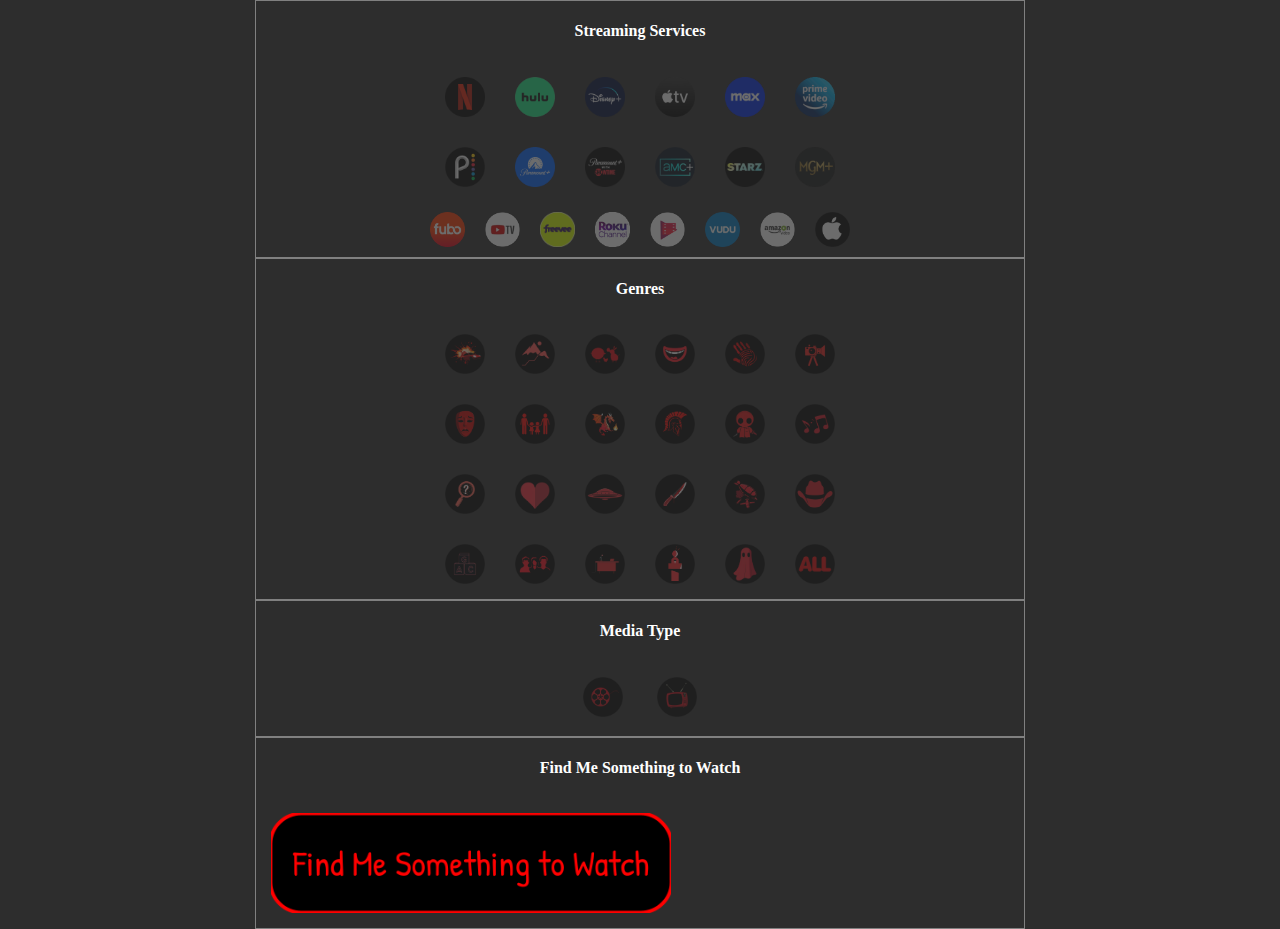
==== movie-picker.html @ 02b359e0 "updated a bunch" ====
<!DOCTYPE html>
<html lang="en">
  <head>
    <meta charset="UTF-8" />
    <meta name="viewport" content="width=device-width, initial-scale=1.0" />
    <title>Find Me Something to Watch</title>
    <link rel="stylesheet" href="./movie-picker.css" />
  </head>
  <body>
    <div id="streaming-services-box">
      <h4>Streaming Services</h4>
      <div id="major-streaming-services">
        <img
          src="./src/streaming-services/netflix.png"
          class="service-icon"
          id="netflix-icon"
          alt="Netflix Icon"
          title="Stream on Netflix"
          data-selected="false"
          data-api-id="203"
        />
        <img
          src="./src/streaming-services/hulu.png"
          class="service-icon"
          id="hulu-icon"
          alt="Hulu Icon"
          title="Stream on Hulu"
          data-selected="false"
          data-api-id="157"
        />
        <img
          src="./src/streaming-services/disney-plus.png"
          class="service-icon"
          id="disney-plus-icon"
          alt="Disney+ Icon"
          title="Stream on Disney+"
          data-selected="false"
          data-api-id="372"
        />
        <img
          src="./src/streaming-services/apple-tv-plus.png"
          class="service-icon"
          id="apple-tv-plus-icon"
          alt="Apple TV+ Icon"
          title="Stream on Apple TV+"
          data-selected="false"
          data-api-id="371"
        />
        <img
          src="./src/streaming-services/hbo-max.png"
          class="service-icon"
          id="hbo-max-icon"
          alt="HBO Max Icon"
          title="Stream on HBO Max"
          data-selected="false"
          data-api-id="387"
        />
        <img
          src="./src/streaming-services/prime-video.png"
          class="service-icon"
          id="prime-video-icon"
          alt="Prime Video Icon"
          title="Stream on Amazon Prime Video"
          data-selected="false"
          data-api-id="26"
        />
      </div>
      <div id="more-streaming-services">
        <img
          src="./src/streaming-services/peacock.png"
          class="service-icon"
          id="peacock-icon"
          alt="Peacock Icon"
          title="Stream on Peacock"
          data-selected="false"
          data-api-id="389"
        />
        <img
          src="./src/streaming-services/paramount-plus.png"
          class="service-icon"
          id="paramount-plus-icon"
          alt="Paramount+ Icon"
          title="Stream on Paramount+"
          data-selected="false"
          data-api-id="444"
        />
        <img
          src="./src/streaming-services/paramount-plus-with-showtime.png"
          class="service-icon"
          id="paramount-plus-with-showtime-icon"
          alt="Paramount+ with Showtime Icon"
          title="Stream on Paramount+ with Showtime"
          data-selected="false"
          data-api-id="455"
        />
        <img
          src="./src/streaming-services/amc-plus.png"
          class="service-icon"
          id="amc-plus-icon"
          alt="AMC+ Icon"
          title="Stream on AMC+"
          data-selected="false"
          data-api-id="378"
        />
        <img
          src="./src/streaming-services/starz.png"
          class="service-icon"
          id="starz-icon"
          alt="Starz Icon"
          title="Stream on Starz"
          data-selected="false"
          data-api-id="232"
        />
        <img
          src="./src/streaming-services/mgm-plus.png"
          class="service-icon"
          id="mgm-plus-icon"
          alt="MGM+ Icon"
          title="Stream on MGM+"
          data-selected="false"
          data-api-id="108"
        />
      </div>
      <div id="tv-and-rental-services">
        <img
          src="./src/streaming-services/fubo-tv.png"
          class="service-icon"
          id="fubo-tv-icon"
          alt="Fubo TV Icon"
          title="Stream on Fubu TV"
          data-selected="false"
          data-api-id="373"
        />
        <img
          src="./src/streaming-services/youtube-tv.png"
          class="service-icon"
          id="youtube-tv-icon"
          alt="YouTube TV Icon"
          title="Stream on Youtube TV"
          data-selected="false"
          data-api-id="344"
        />
        <img
          src="./src/streaming-services/amazon-freevee.png"
          class="service-icon"
          id="amazon-freevee-icon"
          alt="Amazon Freevee Icon"
          title="Stream on Amazon Freevee"
          data-selected="false"
          data-api-id="365"
        />
        <img
          src="./src/streaming-services/roku-channel.png"
          class="service-icon"
          id="roku-icon"
          alt="Roku Channel Icon"
          title="Stream on Roku Channel"
          data-selected="false"
          data-api-id="452"
        />
        <img
          src="./src/streaming-services/google-play.png"
          class="service-icon"
          id="google-play-icon"
          alt="Google Play Icon"
          title="Rent/Buy on Google Play Movies & TV"
          data-selected="false"
          data-api-id="140"
        />
        <img
          src="./src/streaming-services/vudu.png"
          class="service-icon"
          id="vudu-icon"
          alt="Vudu Icon"
          title="Rent/Buy on Vudu"
          data-selected="false"
          data-api-id="307"
        />
        <img
          src="./src/streaming-services/amazon-video.png"
          class="service-icon"
          id="amazon-video-icon"
          alt="Amazon Video Icon"
          title="Rent/Buy on Amazon Video"
          data-selected="false"
          data-api-id="24"
        />
        <img
          src="./src/streaming-services/apple.png"
          class="service-icon"
          id="apple-icon"
          alt="Apple Icon"
          title="Rent/Buy on Apple"
          data-selected="false"
          data-api-id="349"
        />
      </div>
    </div>
    <div id="genres-box">
      <h4>Genres</h4>
      <div class="genre-row">
        <img
          src="./src/genres/action.png"
          class="genre-icon"
          id="action-icon"
          alt="Action Icon"
          title="Action"
          data-selected="false"
          data-api-id="1"
        />
        <img
          src="./src/genres/adventure.png"
          class="genre-icon"
          id="adventure-icon"
          alt="Adventure Icon"
          title="Adventure"
          data-selected="false"
          data-api-id="2"
        />
        <img
          src="./src/genres/animation.png"
          class="genre-icon"
          id="animation-icon"
          alt="Animation Icon"
          title="Animation"
          data-selected="false"
          data-api-id="3"
        />
        <img
          src="./src/genres/comedy.png"
          class="genre-icon"
          id="comedy-icon"
          alt="Comedy Icon"
          title="Comedy"
          data-selected="false"
          data-api-id="4"
        />
        <img
          src="./src/genres/crime.png"
          class="genre-icon"
          id="crime-icon"
          alt="Crime Icon"
          title="Crime"
          data-selected="false"
          data-api-id="5"
        />
        <img
          src="./src/genres/documentary.png"
          class="genre-icon"
          id="documentary-icon"
          alt="Documentary Icon"
          title="Documentary"
          data-selected="false"
          data-api-id="6"
        />
      </div>
      <div class="genre-row">
        <img
          src="./src/genres/drama.png"
          class="genre-icon"
          id="drama-icon"
          alt="Drama Icon"
          title="Drama"
          data-selected="false"
          data-api-id="7"
        />
        <img
          src="./src/genres/family.png"
          class="genre-icon"
          id="family-icon"
          alt="Family Icon"
          title="Family"
          data-selected="false"
          data-api-id="8"
        />
        <img
          src="./src/genres/fantasy.png"
          class="genre-icon"
          id="fantasy-icon"
          alt="Fantasy Icon"
          title="Fantasy"
          data-selected="false"
          data-api-id="9"
        />
        <img
          src="./src/genres/history.png"
          class="genre-icon"
          id="history-icon"
          alt="History Icon"
          title="History"
          data-selected="false"
          data-api-id="10"
        />
        <img
          src="./src/genres/horror.png"
          class="genre-icon"
          id="horror-icon"
          alt="Horror Icon"
          title="Horror"
          data-selected="false"
          data-api-id="11"
        />
        <img
          src="./src/genres/music.png"
          class="genre-icon"
          id="music-icon"
          alt="Music Icon"
          title="Music"
          data-selected="false"
          data-api-id="12"
        />
      </div>
      <div class="genre-row">
        <img
          src="./src/genres/mystery.png"
          class="genre-icon"
          id="mystery-icon"
          alt="Mystery Icon"
          title="Mystery"
          data-selected="false"
          data-api-id="13"
        />
        <img
          src="./src/genres/romance.png"
          class="genre-icon"
          id="romance-icon"
          alt="Romance Icon"
          title="Romance"
          data-selected="false"
          data-api-id="14"
        />
        <img
          src="./src/genres/science-fiction.png"
          class="genre-icon"
          id="science-fiction-icon"
          alt="Science Fiction Icon"
          title="Science Fiction"
          data-selected="false"
          data-api-id="15"
        />
        <img
          src="./src/genres/thriller.png"
          class="genre-icon"
          id="thriller-icon"
          alt="Thriller Icon"
          title="Thriller"
          data-selected="false"
          data-api-id="17"
        />
        <img
          src="./src/genres/war.png"
          class="genre-icon"
          id="war-icon"
          alt="War Icon"
          title="War"
          data-selected="false"
          data-api-id="18"
        />
        <img
          src="./src/genres/western.png"
          class="genre-icon"
          id="western-icon"
          alt="Western Icon"
          title="Western"
          data-selected="false"
          data-api-id="19"
        />
      </div>
      <div class="genre-row">
        <img
          src="./src/genres/kids.png"
          class="genre-icon"
          id="kids-icon"
          alt="Kids Icon"
          title="Kids"
          data-selected="false"
          data-api-id="21"
        />
        <img
          src="./src/genres/reality.png"
          class="genre-icon"
          id="reality-icon"
          alt="Reality Icon"
          title="Reality"
          data-selected="false"
          data-api-id="23"
        />
        <img
          src="./src/genres/talk.png"
          class="genre-icon"
          id="talk-icon"
          alt="Talk Icon"
          title="Talk"
          data-selected="false"
          data-api-id="26"
        />
        <img
          src="./src/genres/game-show.png"
          class="genre-icon"
          id="game-show-icon"
          alt="Game Show Icon"
          title="Game Show"
          data-selected="false"
          data-api-id="27"
        />
        <img
          src="./src/genres/supernatural.png"
          class="genre-icon"
          id="supernatural-icon"
          alt="Supernatural Icon"
          title="Supernatural"
          data-selected="false"
          data-api-id="37"
        />
        <img
          src="./src/genres/all-genres.png"
          class="genre-icon"
          id="all-genres-icon"
          alt="All Genres Icon"
          title="All Genres"
          data-selected="false"
        />
      </div>
    </div>
    <div id="media-type-box">
      <h4>Media Type</h4>
      <div id="media-type-row">
        <img
          src="./src/genres/movie.png"
          class="media-type-icon"
          id="movie-icon"
          alt="Movie Icon"
          title="Movie"
          data-selected="false"
          data-api-id="movie,tv_special,short_film"
        />
        <img
          src="./src/genres/tv-show.png"
          class="media-type-icon"
          id="tv-show-icon"
          alt="TV Show Icon"
          title="TV Show"
          data-selected="false"
          data-api-id="tv_series,tv_miniseries"
        />
      </div>
    </div>
    <div id="find-movie-button-box">
      <h4>Find Me Something to Watch</h4>
      <img id="find-movie-button" src="./src/buttons/find-button.png"></img>
    <script src="./movie-picker.js"></script>
  </body>
</html>
---- movie-picker.css ----
body {
  background-color: #2d2d2d;
  margin: 0;
  padding: 0;
  color: white;
}

#streaming-services-box {
  display: flex;
  flex-direction: column;
  text-align: center;
  border: 1px solid grey;
  width: 60%;
  margin: auto;
}

#streaming-services-box img {
  width: 40px;
  height: 40px;
  margin: 15px;
  opacity: 0.3;
  transition: opacity 0.3s;
}

#streaming-services-box img.selected {
  opacity: 1;
}

#major-streaming-services {
  display: flex;
  justify-content: center;
}

#more-streaming-services {
  display: flex;
  justify-content: center;
}

#tv-and-rental-services {
  display: flex;
  justify-content: center;
}

#tv-and-rental-services img {
  width: 35px;
  height: 35px;
  margin: 10px;
}

#genres-box {
  display: flex;
  flex-direction: column;
  text-align: center;
  border: 1px solid grey;
  width: 60%;
  margin: auto;
}

#genres-box img {
  width: 40px;
  height: 40px;
  margin: 15px;
  opacity: 0.3;
  transition: opacity 0.3s;
}

#genres-box img.selected {
  opacity: 1;
}

.genre-row {
  display: flex;
  justify-content: center;
}

#media-type-box {
  display: flex;
  flex-direction: column;
  text-align: center;
  border: 1px solid grey;
  width: 60%;
  margin: auto;
}

#media-type-box img {
  width: 40px;
  height: 40px;
  margin: 15px;
  opacity: 0.3;
  transition: opacity 0.3s;
}

#media-type-box img.selected {
  opacity: 1;
}

#find-movie-button-box {
  display: flex;
  flex-direction: column;
  text-align: center;
  border: 1px solid grey;
  width: 60%;
  margin: auto;
}

#find-movie-button-box img {
  width: 400px;
  margin: 15px;
}

#find-movie-button {
  margin: auto;
}
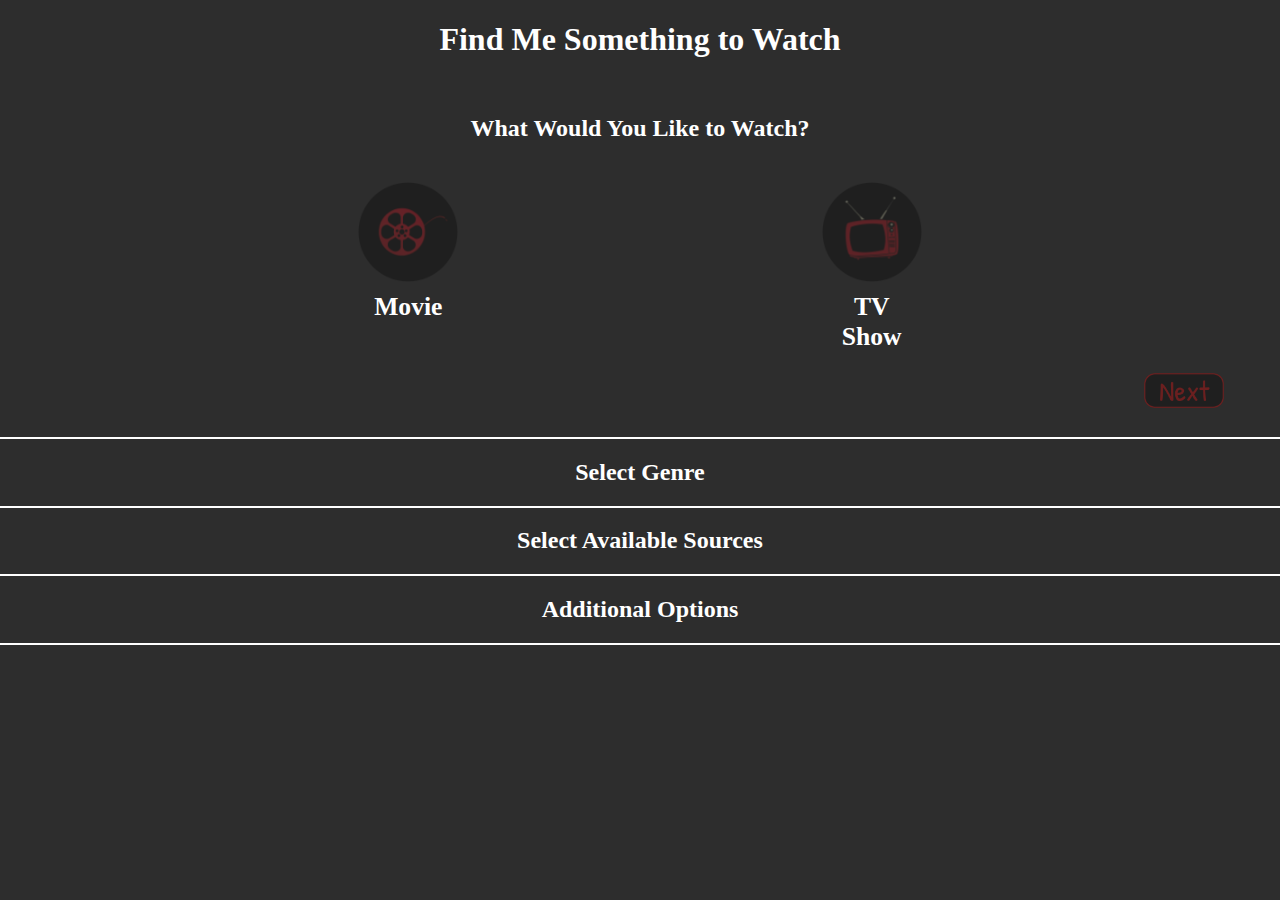
==== commit 60900b92: "Updated UI for Random search page. Almost all bugs worked out of logic so far (one remaining in my n" ====
--- a/movie-picker.html
+++ b/movie-picker.html
@@ -7,447 +7,835 @@
     <link rel="stylesheet" href="./movie-picker.css" />
   </head>
   <body>
-    <div id="streaming-services-box">
-      <h4>Streaming Services</h4>
-      <div id="major-streaming-services">
-        <img
-          src="./src/streaming-services/netflix.png"
-          class="service-icon"
-          id="netflix-icon"
-          alt="Netflix Icon"
-          title="Stream on Netflix"
-          data-selected="false"
-          data-api-id="203"
-        />
-        <img
-          src="./src/streaming-services/hulu.png"
-          class="service-icon"
-          id="hulu-icon"
-          alt="Hulu Icon"
-          title="Stream on Hulu"
-          data-selected="false"
-          data-api-id="157"
-        />
-        <img
-          src="./src/streaming-services/disney-plus.png"
-          class="service-icon"
-          id="disney-plus-icon"
-          alt="Disney+ Icon"
-          title="Stream on Disney+"
-          data-selected="false"
-          data-api-id="372"
-        />
-        <img
-          src="./src/streaming-services/apple-tv-plus.png"
-          class="service-icon"
-          id="apple-tv-plus-icon"
-          alt="Apple TV+ Icon"
-          title="Stream on Apple TV+"
-          data-selected="false"
-          data-api-id="371"
-        />
-        <img
-          src="./src/streaming-services/hbo-max.png"
-          class="service-icon"
-          id="hbo-max-icon"
-          alt="HBO Max Icon"
-          title="Stream on HBO Max"
-          data-selected="false"
-          data-api-id="387"
-        />
-        <img
-          src="./src/streaming-services/prime-video.png"
-          class="service-icon"
-          id="prime-video-icon"
-          alt="Prime Video Icon"
-          title="Stream on Amazon Prime Video"
-          data-selected="false"
-          data-api-id="26"
-        />
-      </div>
-      <div id="more-streaming-services">
-        <img
-          src="./src/streaming-services/peacock.png"
-          class="service-icon"
-          id="peacock-icon"
-          alt="Peacock Icon"
-          title="Stream on Peacock"
-          data-selected="false"
-          data-api-id="389"
-        />
-        <img
-          src="./src/streaming-services/paramount-plus.png"
-          class="service-icon"
-          id="paramount-plus-icon"
-          alt="Paramount+ Icon"
-          title="Stream on Paramount+"
-          data-selected="false"
-          data-api-id="444"
-        />
-        <img
-          src="./src/streaming-services/paramount-plus-with-showtime.png"
-          class="service-icon"
-          id="paramount-plus-with-showtime-icon"
-          alt="Paramount+ with Showtime Icon"
-          title="Stream on Paramount+ with Showtime"
-          data-selected="false"
-          data-api-id="455"
-        />
-        <img
-          src="./src/streaming-services/amc-plus.png"
-          class="service-icon"
-          id="amc-plus-icon"
-          alt="AMC+ Icon"
-          title="Stream on AMC+"
-          data-selected="false"
-          data-api-id="378"
-        />
-        <img
-          src="./src/streaming-services/starz.png"
-          class="service-icon"
-          id="starz-icon"
-          alt="Starz Icon"
-          title="Stream on Starz"
-          data-selected="false"
-          data-api-id="232"
-        />
-        <img
-          src="./src/streaming-services/mgm-plus.png"
-          class="service-icon"
-          id="mgm-plus-icon"
-          alt="MGM+ Icon"
-          title="Stream on MGM+"
-          data-selected="false"
-          data-api-id="108"
-        />
-      </div>
-      <div id="tv-and-rental-services">
-        <img
-          src="./src/streaming-services/fubo-tv.png"
-          class="service-icon"
-          id="fubo-tv-icon"
-          alt="Fubo TV Icon"
-          title="Stream on Fubu TV"
-          data-selected="false"
-          data-api-id="373"
-        />
-        <img
-          src="./src/streaming-services/youtube-tv.png"
-          class="service-icon"
-          id="youtube-tv-icon"
-          alt="YouTube TV Icon"
-          title="Stream on Youtube TV"
-          data-selected="false"
-          data-api-id="344"
-        />
-        <img
-          src="./src/streaming-services/amazon-freevee.png"
-          class="service-icon"
-          id="amazon-freevee-icon"
-          alt="Amazon Freevee Icon"
-          title="Stream on Amazon Freevee"
-          data-selected="false"
-          data-api-id="365"
-        />
-        <img
-          src="./src/streaming-services/roku-channel.png"
-          class="service-icon"
-          id="roku-icon"
-          alt="Roku Channel Icon"
-          title="Stream on Roku Channel"
-          data-selected="false"
-          data-api-id="452"
-        />
-        <img
-          src="./src/streaming-services/google-play.png"
-          class="service-icon"
-          id="google-play-icon"
-          alt="Google Play Icon"
-          title="Rent/Buy on Google Play Movies & TV"
-          data-selected="false"
-          data-api-id="140"
-        />
-        <img
-          src="./src/streaming-services/vudu.png"
-          class="service-icon"
-          id="vudu-icon"
-          alt="Vudu Icon"
-          title="Rent/Buy on Vudu"
-          data-selected="false"
-          data-api-id="307"
-        />
-        <img
-          src="./src/streaming-services/amazon-video.png"
-          class="service-icon"
-          id="amazon-video-icon"
-          alt="Amazon Video Icon"
-          title="Rent/Buy on Amazon Video"
-          data-selected="false"
-          data-api-id="24"
-        />
-        <img
-          src="./src/streaming-services/apple.png"
-          class="service-icon"
-          id="apple-icon"
-          alt="Apple Icon"
-          title="Rent/Buy on Apple"
-          data-selected="false"
-          data-api-id="349"
-        />
+    <h1>Find Me Something to Watch</h1>
+    <div id="media-type-container">
+      <h2>What Would You Like to Watch?</h2>
+      <div id="media-type-icons">
+        <div class="media-type-row">
+          <div class="icon-container">
+            <img
+              src="./src/genres/movie.png"
+              class="media-type-icon"
+              id="movie-icon"
+              alt="Movie Icon"
+              title="Movie"
+              data-selected="false"
+              data-api-id="movie,tv_special,short_film"
+            />
+            <h4>Movie</h4>
+          </div>
+          <div class="icon-container">
+            <img
+              src="./src/genres/tv-show.png"
+              class="media-type-icon"
+              id="tv-show-icon"
+              alt="TV Show Icon"
+              title="TV Show"
+              data-selected="false"
+              data-api-id="tv_series,tv_miniseries"
+            />
+            <h4>TV Show</h4>
+          </div>
+        </div>
+      </div>
+      <div id="type-button-container">
+        <button id="type-next-button" disabled>
+          <img
+            id="type-next-button-image"
+            src="./src/buttons/next-button.png"
+          />
+        </button>
       </div>
     </div>
-    <div id="genres-box">
-      <h4>Genres</h4>
-      <div class="genre-row">
-        <img
-          src="./src/genres/action.png"
-          class="genre-icon"
-          id="action-icon"
-          alt="Action Icon"
-          title="Action"
-          data-selected="false"
-          data-api-id="1"
-        />
-        <img
-          src="./src/genres/adventure.png"
-          class="genre-icon"
-          id="adventure-icon"
-          alt="Adventure Icon"
-          title="Adventure"
-          data-selected="false"
-          data-api-id="2"
-        />
-        <img
-          src="./src/genres/animation.png"
-          class="genre-icon"
-          id="animation-icon"
-          alt="Animation Icon"
-          title="Animation"
-          data-selected="false"
-          data-api-id="3"
-        />
-        <img
-          src="./src/genres/comedy.png"
-          class="genre-icon"
-          id="comedy-icon"
-          alt="Comedy Icon"
-          title="Comedy"
-          data-selected="false"
-          data-api-id="4"
-        />
-        <img
-          src="./src/genres/crime.png"
-          class="genre-icon"
-          id="crime-icon"
-          alt="Crime Icon"
-          title="Crime"
-          data-selected="false"
-          data-api-id="5"
-        />
-        <img
-          src="./src/genres/documentary.png"
-          class="genre-icon"
-          id="documentary-icon"
-          alt="Documentary Icon"
-          title="Documentary"
-          data-selected="false"
-          data-api-id="6"
-        />
-      </div>
-      <div class="genre-row">
-        <img
-          src="./src/genres/drama.png"
-          class="genre-icon"
-          id="drama-icon"
-          alt="Drama Icon"
-          title="Drama"
-          data-selected="false"
-          data-api-id="7"
-        />
-        <img
-          src="./src/genres/family.png"
-          class="genre-icon"
-          id="family-icon"
-          alt="Family Icon"
-          title="Family"
-          data-selected="false"
-          data-api-id="8"
-        />
-        <img
-          src="./src/genres/fantasy.png"
-          class="genre-icon"
-          id="fantasy-icon"
-          alt="Fantasy Icon"
-          title="Fantasy"
-          data-selected="false"
-          data-api-id="9"
-        />
-        <img
-          src="./src/genres/history.png"
-          class="genre-icon"
-          id="history-icon"
-          alt="History Icon"
-          title="History"
-          data-selected="false"
-          data-api-id="10"
-        />
-        <img
-          src="./src/genres/horror.png"
-          class="genre-icon"
-          id="horror-icon"
-          alt="Horror Icon"
-          title="Horror"
-          data-selected="false"
-          data-api-id="11"
-        />
-        <img
-          src="./src/genres/music.png"
-          class="genre-icon"
-          id="music-icon"
-          alt="Music Icon"
-          title="Music"
-          data-selected="false"
-          data-api-id="12"
-        />
-      </div>
-      <div class="genre-row">
-        <img
-          src="./src/genres/mystery.png"
-          class="genre-icon"
-          id="mystery-icon"
-          alt="Mystery Icon"
-          title="Mystery"
-          data-selected="false"
-          data-api-id="13"
-        />
-        <img
-          src="./src/genres/romance.png"
-          class="genre-icon"
-          id="romance-icon"
-          alt="Romance Icon"
-          title="Romance"
-          data-selected="false"
-          data-api-id="14"
-        />
-        <img
-          src="./src/genres/science-fiction.png"
-          class="genre-icon"
-          id="science-fiction-icon"
-          alt="Science Fiction Icon"
-          title="Science Fiction"
-          data-selected="false"
-          data-api-id="15"
-        />
-        <img
-          src="./src/genres/thriller.png"
-          class="genre-icon"
-          id="thriller-icon"
-          alt="Thriller Icon"
-          title="Thriller"
-          data-selected="false"
-          data-api-id="17"
-        />
-        <img
-          src="./src/genres/war.png"
-          class="genre-icon"
-          id="war-icon"
-          alt="War Icon"
-          title="War"
-          data-selected="false"
-          data-api-id="18"
-        />
-        <img
-          src="./src/genres/western.png"
-          class="genre-icon"
-          id="western-icon"
-          alt="Western Icon"
-          title="Western"
-          data-selected="false"
-          data-api-id="19"
-        />
-      </div>
-      <div class="genre-row">
-        <img
-          src="./src/genres/kids.png"
-          class="genre-icon"
-          id="kids-icon"
-          alt="Kids Icon"
-          title="Kids"
-          data-selected="false"
-          data-api-id="21"
-        />
-        <img
-          src="./src/genres/reality.png"
-          class="genre-icon"
-          id="reality-icon"
-          alt="Reality Icon"
-          title="Reality"
-          data-selected="false"
-          data-api-id="23"
-        />
-        <img
-          src="./src/genres/talk.png"
-          class="genre-icon"
-          id="talk-icon"
-          alt="Talk Icon"
-          title="Talk"
-          data-selected="false"
-          data-api-id="26"
-        />
-        <img
-          src="./src/genres/game-show.png"
-          class="genre-icon"
-          id="game-show-icon"
-          alt="Game Show Icon"
-          title="Game Show"
-          data-selected="false"
-          data-api-id="27"
-        />
-        <img
-          src="./src/genres/supernatural.png"
-          class="genre-icon"
-          id="supernatural-icon"
-          alt="Supernatural Icon"
-          title="Supernatural"
-          data-selected="false"
-          data-api-id="37"
-        />
-        <img
-          src="./src/genres/all-genres.png"
-          class="genre-icon"
-          id="all-genres-icon"
-          alt="All Genres Icon"
-          title="All Genres"
-          data-selected="false"
-        />
-      </div>
+    <div id="genre-preview">
+      <h2>Select Genre</h2>
     </div>
-    <div id="media-type-box">
-      <h4>Media Type</h4>
-      <div id="media-type-row">
-        <img
-          src="./src/genres/movie.png"
-          class="media-type-icon"
-          id="movie-icon"
-          alt="Movie Icon"
-          title="Movie"
-          data-selected="false"
-          data-api-id="movie,tv_special,short_film"
-        />
-        <img
-          src="./src/genres/tv-show.png"
-          class="media-type-icon"
-          id="tv-show-icon"
-          alt="TV Show Icon"
-          title="TV Show"
-          data-selected="false"
-          data-api-id="tv_series,tv_miniseries"
-        />
+    <div id="genre-container">
+      <h2>Select Your Genres</h2>
+      <div id="genre-icons">
+        <div class="genre-row">
+          <div class="icon-container">
+            <img
+              src="./src/genres/action.png"
+              class="genre-icon"
+              id="action-icon"
+              alt="Action Icon"
+              title="Action"
+              data-selected="false"
+              data-api-id="1"
+            />
+            <h4>Action</h4>
+          </div>
+          <div class="icon-container">
+            <img
+              src="./src/genres/adventure.png"
+              class="genre-icon"
+              id="adventure-icon"
+              alt="Adventure Icon"
+              title="Adventure"
+              data-selected="false"
+              data-api-id="2"
+            />
+            <h4>Adventure</h4>
+          </div>
+          <div class="icon-container">
+            <img
+              src="./src/genres/animation.png"
+              class="genre-icon"
+              id="animation-icon"
+              alt="Animation Icon"
+              title="Animation"
+              data-selected="false"
+              data-api-id="3"
+            />
+            <h4>Animation</h4>
+          </div>
+          <div class="icon-container">
+            <img
+              src="./src/genres/comedy.png"
+              class="genre-icon"
+              id="comedy-icon"
+              alt="Comedy Icon"
+              title="Comedy"
+              data-selected="false"
+              data-api-id="4"
+            />
+            <h4>Comedy</h4>
+          </div>
+          <div class="icon-container">
+            <img
+              src="./src/genres/crime.png"
+              class="genre-icon"
+              id="crime-icon"
+              alt="Crime Icon"
+              title="Crime"
+              data-selected="false"
+              data-api-id="5"
+            />
+            <h4>Crime</h4>
+          </div>
+          <div class="icon-container">
+            <img
+              src="./src/genres/documentary.png"
+              class="genre-icon"
+              id="documentary-icon"
+              alt="Documentary Icon"
+              title="Documentary"
+              data-selected="false"
+              data-api-id="6"
+            />
+            <h4>Documentary</h4>
+          </div>
+        </div>
+        <div class="genre-row">
+          <div class="icon-container">
+            <img
+              src="./src/genres/drama.png"
+              class="genre-icon"
+              id="drama-icon"
+              alt="Drama Icon"
+              title="Drama"
+              data-selected="false"
+              data-api-id="7"
+            />
+            <h4>Drama</h4>
+          </div>
+          <div class="icon-container">
+            <img
+              src="./src/genres/family.png"
+              class="genre-icon"
+              id="family-icon"
+              alt="Family Icon"
+              title="Family"
+              data-selected="false"
+              data-api-id="8"
+            />
+            <h4>Family</h4>
+          </div>
+          <div class="icon-container">
+            <img
+              src="./src/genres/fantasy.png"
+              class="genre-icon"
+              id="fantasy-icon"
+              alt="Fantasy Icon"
+              title="Fantasy"
+              data-selected="false"
+              data-api-id="9"
+            />
+            <h4>Fantasy</h4>
+          </div>
+          <div class="icon-container">
+            <img
+              src="./src/genres/history.png"
+              class="genre-icon"
+              id="history-icon"
+              alt="History Icon"
+              title="History"
+              data-selected="false"
+              data-api-id="10"
+            />
+            <h4>History</h4>
+          </div>
+          <div class="icon-container">
+            <img
+              src="./src/genres/horror.png"
+              class="genre-icon"
+              id="horror-icon"
+              alt="Horror Icon"
+              title="Horror"
+              data-selected="false"
+              data-api-id="11"
+            />
+            <h4>Horror</h4>
+          </div>
+          <div class="icon-container">
+            <img
+              src="./src/genres/music.png"
+              class="genre-icon"
+              id="music-icon"
+              alt="Music Icon"
+              title="Music"
+              data-selected="false"
+              data-api-id="12"
+            />
+            <h4>Music</h4>
+          </div>
+        </div>
+        <div class="genre-row">
+          <div class="icon-container">
+            <img
+              src="./src/genres/mystery.png"
+              class="genre-icon"
+              id="mystery-icon"
+              alt="Mystery Icon"
+              title="Mystery"
+              data-selected="false"
+              data-api-id="13"
+            />
+            <h4>Mystery</h4>
+          </div>
+          <div class="icon-container">
+            <img
+              src="./src/genres/romance.png"
+              class="genre-icon"
+              id="romance-icon"
+              alt="Romance Icon"
+              title="Romance"
+              data-selected="false"
+              data-api-id="14"
+            />
+            <h4>Romance</h4>
+          </div>
+          <div class="icon-container">
+            <img
+              src="./src/genres/science-fiction.png"
+              class="genre-icon"
+              id="science-fiction-icon"
+              alt="Science Fiction Icon"
+              title="Science Fiction"
+              data-selected="false"
+              data-api-id="15"
+            />
+            <h4>Science Fiction</h4>
+          </div>
+          <div class="icon-container">
+            <img
+              src="./src/genres/thriller.png"
+              class="genre-icon"
+              id="thriller-icon"
+              alt="Thriller Icon"
+              title="Thriller"
+              data-selected="false"
+              data-api-id="17"
+            />
+            <h4>Thriller</h4>
+          </div>
+          <div class="icon-container">
+            <img
+              src="./src/genres/war.png"
+              class="genre-icon"
+              id="war-icon"
+              alt="War Icon"
+              title="War"
+              data-selected="false"
+              data-api-id="18"
+            />
+            <h4>War</h4>
+          </div>
+          <div class="icon-container">
+            <img
+              src="./src/genres/western.png"
+              class="genre-icon"
+              id="western-icon"
+              alt="Western Icon"
+              title="Western"
+              data-selected="false"
+              data-api-id="19"
+            />
+            <h4>Western</h4>
+          </div>
+        </div>
+        <div class="genre-row">
+          <div class="icon-container">
+            <img
+              src="./src/genres/kids.png"
+              class="genre-icon"
+              id="kids-icon"
+              alt="Kids Icon"
+              title="Kids"
+              data-selected="false"
+              data-api-id="21"
+            />
+            <h4>Kids</h4>
+          </div>
+          <div class="icon-container">
+            <img
+              src="./src/genres/reality.png"
+              class="genre-icon"
+              id="reality-icon"
+              alt="Reality Icon"
+              title="Reality"
+              data-selected="false"
+              data-api-id="23"
+            />
+            <h4>Reality</h4>
+          </div>
+          <div class="icon-container">
+            <img
+              src="./src/genres/talk.png"
+              class="genre-icon"
+              id="talk-icon"
+              alt="Talk Icon"
+              title="Talk"
+              data-selected="false"
+              data-api-id="26"
+            />
+            <h4>Talk</h4>
+          </div>
+          <div class="icon-container">
+            <img
+              src="./src/genres/game-show.png"
+              class="genre-icon"
+              id="game-show-icon"
+              alt="Game Show Icon"
+              title="Game Show"
+              data-selected="false"
+              data-api-id="27"
+            />
+            <h4>Game Show</h4>
+          </div>
+          <div class="icon-container">
+            <img
+              src="./src/genres/supernatural.png"
+              class="genre-icon"
+              id="supernatural-icon"
+              alt="Supernatural Icon"
+              title="Supernatural"
+              data-selected="false"
+              data-api-id="37"
+            />
+            <h4>Supernatural</h4>
+          </div>
+          <div class="icon-container">
+            <img
+              src="./src/genres/all-genres.png"
+              class="genre-icon"
+              id="all-genres-icon"
+              alt="All Genres Icon"
+              title="All Genres"
+              data-selected="true"
+              data-api-id="all"
+            />
+            <h4>All Genres</h4>
+          </div>
+        </div>
+      </div>
+      <div id="genre-button-container">
+        <button id="genre-back-button">
+          <img
+            id="genre-back-button-image"
+            src="./src/buttons/back-button.png"
+          />
+        </button>
+        <button id="genre-next-button" disabled>
+          <img
+            id="genre-next-button-image"
+            src="./src/buttons/next-button.png"
+          />
+        </button>
       </div>
     </div>
-    <div id="find-movie-button-box">
-      <h4>Find Me Something to Watch</h4>
-      <img id="find-movie-button" src="./src/buttons/find-button.png"></img>
+    <div id="source-preview">
+      <h2>Select Available Sources</h2>
+    </div>
+    <div id="source-container">
+      <h2>Select Your Streaming Sources</h2>
+      <div id="source-icons">
+        <div class="source-row">
+          <div class="icon-container">
+            <img
+              src="./src/streaming-services/netflix.png"
+              class="service-icon"
+              id="netflix-icon"
+              alt="Netflix Icon"
+              title="Stream on Netflix"
+              data-selected="false"
+              data-api-id="203"
+            />
+            <h4>Netflix</h4>
+          </div>
+          <div class="icon-container">
+            <img
+              src="./src/streaming-services/hulu.png"
+              class="service-icon"
+              id="hulu-icon"
+              alt="Hulu Icon"
+              title="Stream on Hulu"
+              data-selected="false"
+              data-api-id="157"
+            />
+            <h4>Hulu</h4>
+          </div>
+          <div class="icon-container">
+            <img
+              src="./src/streaming-services/disney-plus.png"
+              class="service-icon"
+              id="disney-plus-icon"
+              alt="Disney+ Icon"
+              title="Stream on Disney+"
+              data-selected="false"
+              data-api-id="372"
+            />
+            <h4>Disney+</h4>
+          </div>
+          <div class="icon-container">
+            <img
+              src="./src/streaming-services/apple-tv-plus.png"
+              class="service-icon"
+              id="apple-tv-plus-icon"
+              alt="Apple TV+ Icon"
+              title="Stream on Apple TV+"
+              data-selected="false"
+              data-api-id="371"
+            />
+            <h4>Apple TV+</h4>
+          </div>
+          <div class="icon-container">
+            <img
+              src="./src/streaming-services/hbo-max.png"
+              class="service-icon"
+              id="hbo-max-icon"
+              alt="HBO Max Icon"
+              title="Stream on HBO Max"
+              data-selected="false"
+              data-api-id="387"
+            />
+            <h4>HBO Max</h4>
+          </div>
+          <div class="icon-container">
+            <img
+              src="./src/streaming-services/prime-video.png"
+              class="service-icon"
+              id="prime-video-icon"
+              alt="Prime Video Icon"
+              title="Stream on Amazon Prime Video"
+              data-selected="false"
+              data-api-id="26"
+            />
+            <h4>Amazon Prime Video</h4>
+          </div>
+        </div>
+        <div class="source-row">
+          <div class="icon-container">
+            <img
+              src="./src/streaming-services/peacock.png"
+              class="service-icon"
+              id="peacock-icon"
+              alt="Peacock Icon"
+              title="Stream on Peacock"
+              data-selected="false"
+              data-api-id="389"
+            />
+            <h4>Peacock</h4>
+          </div>
+          <div class="icon-container">
+            <img
+              src="./src/streaming-services/paramount-plus.png"
+              class="service-icon"
+              id="paramount-plus-icon"
+              alt="Paramount+ Icon"
+              title="Stream on Paramount+"
+              data-selected="false"
+              data-api-id="444"
+            />
+            <h4>Paramount+</h4>
+          </div>
+          <div class="icon-container">
+            <img
+              src="./src/streaming-services/paramount-plus-with-showtime.png"
+              class="service-icon"
+              id="paramount-plus-with-showtime-icon"
+              alt="Paramount+ with Showtime Icon"
+              title="Stream on Paramount+ with Showtime"
+              data-selected="false"
+              data-api-id="455"
+            />
+            <h4>Paramount+ with Showtime</h4>
+          </div>
+          <div class="icon-container">
+            <img
+              src="./src/streaming-services/amc-plus.png"
+              class="service-icon"
+              id="amc-plus-icon"
+              alt="AMC+ Icon"
+              title="Stream on AMC+"
+              data-selected="false"
+              data-api-id="378"
+            />
+            <h4>AMC+</h4>
+          </div>
+          <div class="icon-container">
+            <img
+              src="./src/streaming-services/starz.png"
+              class="service-icon"
+              id="starz-icon"
+              alt="Starz Icon"
+              title="Stream on Starz"
+              data-selected="false"
+              data-api-id="232"
+            />
+            <h4>Starz</h4>
+          </div>
+          <div class="icon-container">
+            <img
+              src="./src/streaming-services/mgm-plus.png"
+              class="service-icon"
+              id="mgm-plus-icon"
+              alt="MGM+ Icon"
+              title="Stream on MGM+"
+              data-selected="false"
+              data-api-id="108"
+            />
+            <h4>MGM+</h4>
+          </div>
+        </div>
+        <div class="source-row">
+          <div class="icon-container">
+            <img
+              src="./src/streaming-services/fubo-tv.png"
+              class="service-icon"
+              id="fubo-tv-icon"
+              alt="Fubo TV Icon"
+              title="Stream on Fubu TV"
+              data-selected="false"
+              data-api-id="373"
+            />
+            <h4>Fubo TV</h4>
+          </div>
+          <div class="icon-container">
+            <img
+              src="./src/streaming-services/youtube-tv.png"
+              class="service-icon"
+              id="youtube-tv-icon"
+              alt="YouTube TV Icon"
+              title="Stream on Youtube TV"
+              data-selected="false"
+              data-api-id="344"
+            />
+            <h4>Youtube TV</h4>
+          </div>
+          <div class="icon-container">
+            <img
+              src="./src/streaming-services/amazon-freevee.png"
+              class="service-icon"
+              id="amazon-freevee-icon"
+              alt="Amazon Freevee Icon"
+              title="Stream on Amazon Freevee"
+              data-selected="false"
+              data-api-id="365"
+            />
+            <h4>Amazon Freevee</h4>
+          </div>
+          <div class="icon-container">
+            <img
+              src="./src/streaming-services/roku-channel.png"
+              class="service-icon"
+              id="roku-icon"
+              alt="Roku Channel Icon"
+              title="Stream on Roku Channel"
+              data-selected="false"
+              data-api-id="452"
+            />
+            <h4>Roku Channel</h4>
+          </div>
+          <div class="icon-container">
+            <img
+              src="./src/streaming-services/google-play.png"
+              class="service-icon"
+              id="google-play-icon"
+              alt="Google Play Icon"
+              title="Rent/Buy on Google Play Movies & TV"
+              data-selected="false"
+              data-api-id="140"
+            />
+            <h4>Google Play Movies & TV</h4>
+          </div>
+          <div class="icon-container">
+            <img
+              src="./src/streaming-services/vudu.png"
+              class="service-icon"
+              id="vudu-icon"
+              alt="Vudu Icon"
+              title="Rent/Buy on Vudu"
+              data-selected="false"
+              data-api-id="307"
+            />
+            <h4>Vudu</h4>
+          </div>
+          <div class="icon-container">
+            <img
+              src="./src/streaming-services/amazon-video.png"
+              class="service-icon"
+              id="amazon-video-icon"
+              alt="Amazon Video Icon"
+              title="Rent/Buy on Amazon Video"
+              data-selected="false"
+              data-api-id="24"
+            />
+            <h4>Amazon Video</h4>
+          </div>
+          <div class="icon-container">
+            <img
+              src="./src/streaming-services/apple.png"
+              class="service-icon"
+              id="apple-icon"
+              alt="Apple Icon"
+              title="Rent/Buy on Apple"
+              data-selected="false"
+              data-api-id="349"
+            />
+            <h4>Apple</h4>
+          </div>
+        </div>
+      </div>
+      <div id="source-button-container">
+        <button id="source-back-button">
+          <img
+            id="source-back-button-image"
+            src="./src/buttons/back-button.png"
+          />
+        </button>
+        <button id="source-next-button" disabled>
+          <img
+            id="source-next-button-image"
+            src="./src/buttons/next-button.png"
+          />
+        </button>
+      </div>
+    </div>
+    <div id="additional-options-preview">
+      <h2>Additional Options</h2>
+    </div>
+    <div id="additional-options-container">
+      <h2>Choose Additional Options</h2>
+      <div id="additional-options-icons">
+        <div id="ao-rating-section">
+          <h3>Rating</h3>
+          <div class="ao-rating-row">
+            <div id="ao-icon-container">
+              <img
+                src="./src/additional-options/g.png"
+                alt="Rated G"
+                data-selected="false"
+                data-api-id="G"
+              />
+            </div>
+            <div id="ao-icon-container">
+              <img
+                src="./src/additional-options/pg.png"
+                alt="Rated PG"
+                data-selected="false"
+                data-api-id="PG"
+              />
+            </div>
+            <div id="ao-icon-container">
+              <img
+                src="./src/additional-options/pg-13.png"
+                alt="Rated PG-13"
+                data-selected="false"
+                data-api-id="PG-13"
+              />
+            </div>
+            <div id="ao-icon-container">
+              <img
+                src="./src/additional-options/r.png"
+                alt="Rated R"
+                data-selected="false"
+                data-api-id="R"
+              />
+            </div>
+            <div id="ao-icon-container">
+              <img
+                src="./src/additional-options/nc-17.png"
+                alt="Rated NC-17"
+                data-selected="false"
+                data-api-id="NC-17"
+              />
+            </div>
+          </div>
+          <div class="ao-rating-row">
+            <div id="ao-icon-container">
+              <img
+                src="./src/additional-options/tv-y.png"
+                alt="Rated TV-Y"
+                data-selected="false"
+                data-api-id="TV-Y"
+              />
+            </div>
+            <div id="ao-icon-container">
+              <img
+                src="./src/additional-options/tv-y7.png"
+                alt="Rated TV-Y7"
+                data-selected="false"
+                data-api-id="TV-Y7,TV-Y7-FV"
+              />
+            </div>
+            <div id="ao-icon-container">
+              <img
+                src="./src/additional-options/tv-g.png"
+                alt="Rated TV-G"
+                data-selected="false"
+                data-api-id="TV-G"
+              />
+            </div>
+            <div id="ao-icon-container">
+              <img
+                src="./src/additional-options/tv-pg.png"
+                alt="Rated TV-PG"
+                data-selected="false"
+                data-api-id="TV-PG"
+              />
+            </div>
+            <div id="ao-icon-container">
+              <img
+                src="./src/additional-options/tv-14.png"
+                alt="Rated TV-14"
+                data-selected="false"
+                data-api-id="TV-14"
+              />
+            </div>
+            <div id="ao-icon-container">
+              <img
+                src="./src/additional-options/tv-ma.png"
+                alt="Rated TV-MA"
+                data-selected="false"
+                data-api-id="TV-MA"
+              />
+            </div>
+          </div>
+          <div class="ao-rating-row">
+            <div id="ao-icon-container">
+              <img
+                id="any-rating-icon"
+                src="./src/additional-options/any.png"
+                alt="Any Rating"
+                data-selected="true"
+                data-api-id="all"
+              />
+            </div>
+          </div>
+        </div>
+        <div id="ao-runtime-section">
+          <h3>Runtime</h3>
+          <div class="ao-runtime-row">
+            <div id="ao-icon-container">
+              <img
+                src="./src/additional-options/under-thirty.png"
+                alt="Under 30 Minutes"
+                data-selected="false"
+                data-time="0,30"
+              />
+            </div>
+            <div id="ao-icon-container">
+              <img
+                src="./src/additional-options/thirty-min-to-one-hour.png"
+                alt="30 Minutes to 1 Hour"
+                data-selected="false"
+                data-time="30,60"
+              />
+            </div>
+            <div id="ao-icon-container">
+              <img
+                src="./src/additional-options/one-to-two-hours.png"
+                alt="1 to 2 Hours"
+                data-selected="false"
+                data-time="60,120"
+              />
+            </div>
+            <div id="ao-icon-container">
+              <img
+                src="./src/additional-options/two-hour-plus.png"
+                alt="Over Two Hours"
+                data-selected="false"
+                data-time="120,999"
+              />
+            </div>
+            <div id="ao-icon-container">
+              <img
+                src="./src/additional-options/any.png"
+                id="any-runtime-icon"
+                alt="Any Runtime"
+                data-selected="true"
+                data-time="all"
+              />
+            </div>
+          </div>
+        </div>
+      </div>
+      <div id="additional-options-button-container">
+        <button id="additional-options-back-button">
+          <img
+            id="additional-options-back-button-image"
+            src="./src/buttons/back-button.png"
+          />
+        </button>
+        <button id="additional-options-next-button">
+          <img
+            id="additional-options-next-button-image"
+            src="./src/buttons/find-sq-button.png"
+            data-selected="true"
+          />
+        </button>
+      </div>
+    </div>
+    <div id="results-container">
+      <h2>Results</h2>
+      <div id="result-display">
+        <div id="result-title">Title of Movie</div>
+        <div id="result-plot-overview">Plot of Movie</div>
+        <div id="result-poster-container">
+          <img
+            id="result-poster"
+            src="./src/temp-poster.png"
+            alt="Movie Poster"
+          />
+        </div>
+      </div>
+      <div id="results-button-container">
+        <button id="results-prev-button">
+          <img
+            id="results-prev-button-image"
+            src="./src/buttons/arrow-prev-button.png"
+          />
+        </button>
+        <button id="results-next-button">
+          <img
+            id="results-next-button-image"
+            src="./src/buttons/arrow-next-button.png"
+          />
+        </button>
+      </div>
+    </div>
     <script src="./movie-picker.js"></script>
   </body>
 </html>
--- a/movie-picker.css
+++ b/movie-picker.css
@@ -3,111 +3,383 @@
   margin: 0;
   padding: 0;
   color: white;
-}
-
-#streaming-services-box {
-  display: flex;
-  flex-direction: column;
-  text-align: center;
-  border: 1px solid grey;
-  width: 60%;
-  margin: auto;
-}
-
-#streaming-services-box img {
-  width: 40px;
-  height: 40px;
-  margin: 15px;
+  text-align: center;
+}
+
+h4 {
+  margin: 0px;
+  padding: 0px;
+  max-width: 100%;
+  text-align: center;
+  font-size: 2vw;
+  word-wrap: break-word;
+  white-space: normal;
+}
+
+#media-type-container {
+  display: flex;
+  flex-direction: column;
+  text-align: center;
+  align-items: center;
+  justify-content: center;
+  padding: 15px 0;
+  border-bottom: 2px solid white;
+}
+
+#media-type-container img {
+  width: 100%;
+  height: auto;
+  margin: 10px;
   opacity: 0.3;
   transition: opacity 0.3s;
 }
 
-#streaming-services-box img.selected {
+#media-type-container img.selected {
   opacity: 1;
 }
 
-#major-streaming-services {
-  display: flex;
-  justify-content: center;
-}
-
-#more-streaming-services {
-  display: flex;
-  justify-content: center;
-}
-
-#tv-and-rental-services {
-  display: flex;
-  justify-content: center;
-}
-
-#tv-and-rental-services img {
-  width: 35px;
-  height: 35px;
+#media-type-icons {
+  display: flex;
+  width: 100%;
+  flex-direction: column;
+  justify-content: center;
+}
+
+.media-type-row {
+  width: 100%;
+  display: flex;
+  justify-content: space-evenly;
+}
+
+#type-button-container {
+  width: 100%;
+  display: flex;
+  flex-direction: row;
+}
+
+#type-next-button {
+  background: transparent;
+  border: none;
+  margin-right: 40px;
+  margin-left: auto;
+}
+
+#type-next-button-image {
+  width: 80px !important;
+  height: auto !important;
+}
+
+#genre-preview {
+  text-align: center;
+  border-bottom: 2px solid white;
+}
+
+#genre-container {
+  display: none;
+  flex-direction: column;
+  text-align: center;
+  align-items: center;
+  justify-content: center;
+  border-bottom: 2px solid white;
+}
+
+#genre-container img {
+  width: 100%;
   margin: 10px;
-}
-
-#genres-box {
-  display: flex;
-  flex-direction: column;
-  text-align: center;
-  border: 1px solid grey;
-  width: 60%;
-  margin: auto;
-}
-
-#genres-box img {
-  width: 40px;
-  height: 40px;
-  margin: 15px;
   opacity: 0.3;
   transition: opacity 0.3s;
 }
 
-#genres-box img.selected {
+#genre-container img.selected {
   opacity: 1;
 }
 
+#genre-icons {
+  display: flex;
+  width: 100%;
+  flex-direction: column;
+  justify-content: center;
+}
+
 .genre-row {
-  display: flex;
-  justify-content: center;
-}
-
-#media-type-box {
-  display: flex;
-  flex-direction: column;
-  text-align: center;
-  border: 1px solid grey;
-  width: 60%;
-  margin: auto;
-}
-
-#media-type-box img {
-  width: 40px;
-  height: 40px;
-  margin: 15px;
+  width: 100%;
+  display: flex;
+  justify-content: space-evenly;
+}
+
+#genre-button-container {
+  width: 100%;
+  display: flex;
+  flex-direction: row;
+}
+
+#genre-next-button {
+  background: transparent;
+  border: none;
+  margin-right: 40px;
+  margin-left: auto;
+}
+
+#genre-next-button-image {
+  width: 80px !important;
+  height: auto !important;
+}
+
+#genre-back-button {
+  background: transparent;
+  border: none;
+  margin-left: 40px;
+}
+
+#genre-back-button-image {
+  width: 80px !important;
+  height: auto !important;
+  opacity: 1 !important;
+}
+
+#source-preview {
+  text-align: center;
+  border-bottom: 2px solid white;
+}
+
+#source-container {
+  display: none;
+  flex-direction: column;
+  text-align: center;
+  align-items: center;
+  justify-content: center;
+  border-bottom: 2px solid white;
+}
+
+#source-container img {
+  width: 100%;
+  margin: 10px;
   opacity: 0.3;
   transition: opacity 0.3s;
 }
 
-#media-type-box img.selected {
+#source-container img.selected {
   opacity: 1;
 }
 
-#find-movie-button-box {
-  display: flex;
-  flex-direction: column;
-  text-align: center;
-  border: 1px solid grey;
+#source-icons {
+  display: flex;
+  width: 100%;
+  flex-direction: column;
+  justify-content: center;
+}
+
+.source-row {
+  width: 100%;
+  display: flex;
+  justify-content: space-evenly;
+}
+
+#source-button-container {
+  width: 100%;
+  display: flex;
+  flex-direction: row;
+}
+
+#source-next-button {
+  background: transparent;
+  border: none;
+  margin-right: 40px;
+  margin-left: auto;
+}
+
+#source-next-button-image {
+  width: 80px !important;
+  height: auto !important;
+}
+
+#source-back-button {
+  background: transparent;
+  margin-left: 40px;
+  border: none;
+}
+
+#source-back-button-image {
+  width: 80px !important;
+  height: auto !important;
+  opacity: 1 !important;
+}
+
+#additional-options-preview {
+  text-align: center;
+  border-bottom: 2px solid white;
+}
+
+#additional-options-container {
+  display: none;
+  flex-direction: column;
+  text-align: center;
+  align-items: center;
+  justify-content: center;
+  border-bottom: 2px solid white;
+}
+
+#additional-options-container img {
+  height: 35px;
+  margin: 5px;
+  opacity: 0.3;
+  transition: opacity 0.3s;
+}
+
+#additional-options-container img.selected {
+  opacity: 1;
+}
+
+#additional-options-icons {
+  display: flex;
+  width: 100%;
+  flex-direction: column;
+  justify-content: center;
+}
+
+#ao-rating-section {
+  width: 100%;
+  display: flex;
+  flex-direction: column;
+  align-items: center;
+  border: 0.5px solid white;
+  padding-bottom: 10px;
+}
+
+.ao-rating-row {
+  display: flex;
+  width: 100%;
+  height: 35px;
+  justify-content: center;
+  margin: 5px 0;
+}
+
+#ao-runtime-section {
+  width: 100%;
+  display: flex;
+  flex-direction: column;
+  align-items: center;
+  border: 0.5px solid white;
+  padding-bottom: 10px;
+}
+
+.ao-runtime-row {
+  display: flex;
+  width: 100%;
+  height: 35px;
+  justify-content: center;
+  margin: 5px 0;
+}
+
+#additional-options-button-container {
+  width: 100%;
+  display: flex;
+  flex-direction: row;
+  margin: 10px 0;
+}
+
+#additional-options-next-button {
+  background: transparent;
+  border: none;
+  margin-right: 40px;
+  margin-left: auto;
+}
+
+#additional-options-next-button-image {
+  width: 80px !important;
+  height: auto !important;
+}
+
+#additional-options-back-button {
+  background: transparent;
+  border: none;
+  margin-left: 40px;
+}
+
+#additional-options-back-button-image {
+  width: 80px !important;
+  height: auto !important;
+  opacity: 1 !important;
+}
+
+/* complete results options below this line */
+
+#results-container {
+  display: none;
+  flex-direction: column;
+  text-align: center;
+}
+
+#result-display {
+  display: flex;
+  flex-direction: column;
+  align-items: center;
+}
+
+#result-title {
+  font-size: 6vw;
+  color: white;
+}
+
+#result-plot-overview {
+  font-size: 12dv;
+  color: white;
+}
+
+#result-poster-container {
+  display: flex;
   width: 60%;
-  margin: auto;
-}
-
-#find-movie-button-box img {
-  width: 400px;
-  margin: 15px;
-}
-
-#find-movie-button {
-  margin: auto;
-}
+}
+
+#result-poster {
+  width: 100%;
+  height: auto;
+}
+
+#results-button-container {
+  width: 100%;
+  display: flex;
+  flex-direction: row;
+  justify-content: center;
+}
+
+#results-next-button {
+  background: transparent;
+  border: none;
+}
+
+#results-next-button-image {
+  width: 80px !important;
+  height: auto !important;
+}
+
+#results-prev-button {
+  background: transparent;
+  border: none;
+}
+
+#results-prev-button-image {
+  width: 80px !important;
+  height: auto !important;
+  opacity: 0.3 !important;
+}
+
+.icon-container {
+  display: flex;
+  max-width: 100px;
+  min-width: 20px;
+  flex-direction: column;
+  flex: 1;
+  align-items: center;
+  text-align: center;
+  margin: 10px 5px;
+  padding: 0px;
+}
+
+#ao-icon-container {
+  display: flex;
+  min-width: 20px;
+  align-items: center;
+  margin: 10px 0px;
+  padding: 0px;
+}
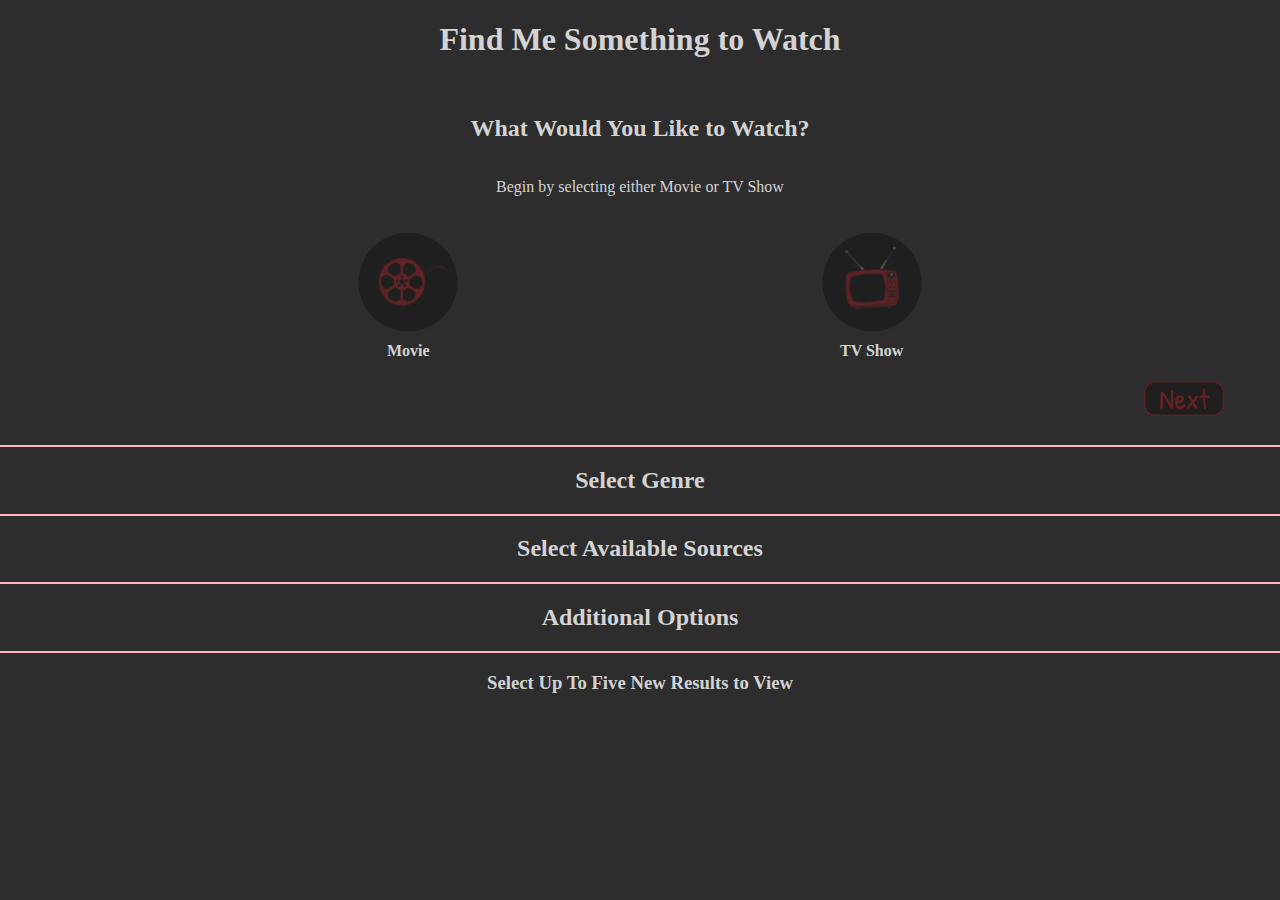
==== commit e7eb72b4: "added css" ====
--- a/movie-picker.html
+++ b/movie-picker.html
@@ -10,6 +10,7 @@
     <h1>Find Me Something to Watch</h1>
     <div id="media-type-container">
       <h2>What Would You Like to Watch?</h2>
+      <p>Begin by selecting either Movie or TV Show</p>
       <div id="media-type-icons">
         <div class="media-type-row">
           <div class="icon-container">
@@ -52,6 +53,7 @@
     </div>
     <div id="genre-container">
       <h2>Select Your Genres</h2>
+      <p>(These selections don't narrow the search)</p>
       <div id="genre-icons">
         <div class="genre-row">
           <div class="icon-container">
@@ -811,15 +813,34 @@
     <div id="results-container">
       <h2>Results</h2>
       <div id="result-display">
-        <div id="result-title">Title of Movie</div>
-        <div id="result-plot-overview">Plot of Movie</div>
-        <div id="result-poster-container">
-          <img
-            id="result-poster"
-            src="./src/temp-poster.png"
-            alt="Movie Poster"
-          />
-        </div>
+        <div class="display-row">
+          <div id="display-poster-container">
+            <img id="display-poster" src="" alt="Poster" />
+          </div>
+          <div class="display-column">
+            <div id="display-title"></div>
+            <div id="display-type"></div>
+            <img id="display-type-img" src="" alt="Media Type" />
+            <div id="display-plot"></div>
+            <div id="display-runtime"></div>
+            <div id="display-release-date"></div>
+            <div id="display-finale"></div>
+            <div id="display-genres"></div>
+          </div>
+        </div>
+        <div id="display-user-rating"></div>
+        <div id="display-critic-score"></div>
+        <div id="display-rating"></div>
+        <div id="display-language"></div>
+        <div id="display-similar-titles"></div>
+        <div id="display-trailer"></div>
+        <div id="display-trailer-thumbnail"></div>
+        <div id="display-source"></div>
+        <div id="display-source-type"></div>
+        <div id="display-source-link"></div>
+        <div id="display-source-price"></div>
+        <div id="display-source-seasons"></div>
+        <div id="display-source-episodes"></div>
       </div>
       <div id="results-button-container">
         <button id="results-prev-button">
@@ -836,6 +857,18 @@
         </button>
       </div>
     </div>
+    <div id="more-results-container">
+      <h3>Select Up To Five New Results to View</h3>
+    </div>
+    <div id="more-results-button-container">
+      <button id="more-results-button">
+        <img
+          id="more-results-button-image"
+          src="./src/additional-options/more-results.png"
+          alt="More Results Button"
+        />
+      </button>
+    </div>
     <script src="./movie-picker.js"></script>
   </body>
 </html>
--- a/movie-picker.css
+++ b/movie-picker.css
@@ -2,7 +2,7 @@
   background-color: #2d2d2d;
   margin: 0;
   padding: 0;
-  color: white;
+  color: lightgrey;
   text-align: center;
 }
 
@@ -11,7 +11,7 @@
   padding: 0px;
   max-width: 100%;
   text-align: center;
-  font-size: 2vw;
+  font-size: clamp(12px, 2vw, 16px);
   word-wrap: break-word;
   white-space: normal;
 }
@@ -23,7 +23,7 @@
   align-items: center;
   justify-content: center;
   padding: 15px 0;
-  border-bottom: 2px solid white;
+  border-bottom: 2px solid lightpink;
 }
 
 #media-type-container img {
@@ -71,7 +71,7 @@
 
 #genre-preview {
   text-align: center;
-  border-bottom: 2px solid white;
+  border-bottom: 2px solid lightpink;
 }
 
 #genre-container {
@@ -80,7 +80,7 @@
   text-align: center;
   align-items: center;
   justify-content: center;
-  border-bottom: 2px solid white;
+  border-bottom: 2px solid lightpink;
 }
 
 #genre-container img {
@@ -139,7 +139,7 @@
 
 #source-preview {
   text-align: center;
-  border-bottom: 2px solid white;
+  border-bottom: 2px solid lightpink;
 }
 
 #source-container {
@@ -148,7 +148,7 @@
   text-align: center;
   align-items: center;
   justify-content: center;
-  border-bottom: 2px solid white;
+  border-bottom: 2px solid lightpink;
 }
 
 #source-container img {
@@ -207,7 +207,7 @@
 
 #additional-options-preview {
   text-align: center;
-  border-bottom: 2px solid white;
+  border-bottom: 2px solid lightpink;
 }
 
 #additional-options-container {
@@ -216,7 +216,7 @@
   text-align: center;
   align-items: center;
   justify-content: center;
-  border-bottom: 2px solid white;
+  border-bottom: 2px solid lightpink;
 }
 
 #additional-options-container img {
@@ -242,7 +242,7 @@
   display: flex;
   flex-direction: column;
   align-items: center;
-  border: 0.5px solid white;
+  border: 0.5px solid lightpink;
   padding-bottom: 10px;
 }
 
@@ -259,7 +259,7 @@
   display: flex;
   flex-direction: column;
   align-items: center;
-  border: 0.5px solid white;
+  border: 0.5px solid lightpink;
   padding-bottom: 10px;
 }
 
@@ -316,26 +316,43 @@
   align-items: center;
 }
 
-#result-title {
-  font-size: 6vw;
-  color: white;
-}
-
-#result-plot-overview {
+#display-title {
+  font-size: clamp(24px, 10vw, 44px);
+  color: lightgrey;
+  margin-bottom: 5px;
+}
+
+#display-plot {
   font-size: 12dv;
-  color: white;
-}
-
-#result-poster-container {
-  display: flex;
-  width: 60%;
-}
-
-#result-poster {
+  color: lightgrey;
+}
+
+#display-poster-container {
+  min-width: 200px;
+  margin: 0 20px;
+}
+
+#display-poster {
   width: 100%;
   height: auto;
 }
 
+#display-plot {
+  font-size: 1em;
+  color: lightgrey;
+  max-width: 400px;
+  margin-right: 40px;
+}
+
+#display-type {
+  display: none;
+}
+
+#display-type-img {
+  width: 60px;
+  margin: 5px auto;
+}
+
 #results-button-container {
   width: 100%;
   display: flex;
@@ -362,6 +379,55 @@
   width: 80px !important;
   height: auto !important;
   opacity: 0.3 !important;
+}
+
+.display-row {
+  width: 100%;
+  display: flex;
+  justify-content: center;
+}
+
+.display-column {
+  display: flex;
+  flex-direction: column;
+}
+
+#more-results-container {
+  /* display: none; */
+  display: flex;
+  flex-direction: column;
+}
+
+.more-results-page {
+  display: flex;
+  flex-direction: column;
+  align-content: center;
+  margin-bottom: 5px;
+}
+
+.more-results-row {
+  display: flex;
+  flex-direction: row;
+  justify-content: space-evenly;
+}
+
+.more-results-box {
+  display: flex;
+  /* height: 10px; */
+  width: 19%;
+  align-items: center;
+  justify-content: center;
+  /* margin: 10px;
+  padding: 10px; */
+  border: 1px solid lightpink;
+}
+
+#more-results-button-container {
+  /* all below is default. Confirm first! */
+  width: 100%;
+  display: none;
+  flex-direction: row;
+  justify-content: center;
 }
 
 .icon-container {
@@ -369,7 +435,7 @@
   max-width: 100px;
   min-width: 20px;
   flex-direction: column;
-  flex: 1;
+  /* flex: 1; */
   align-items: center;
   text-align: center;
   margin: 10px 5px;
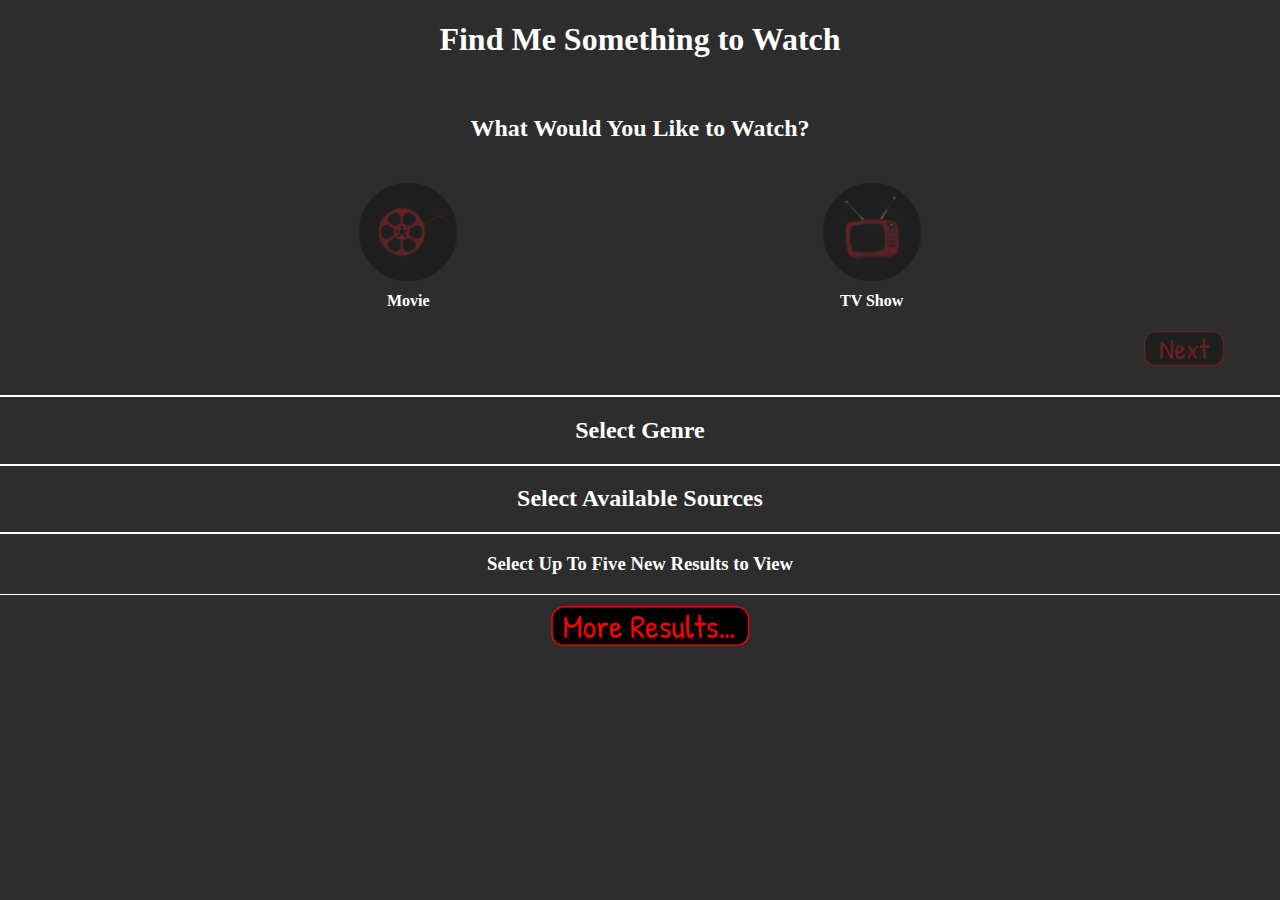
==== commit df9ba537: "see notes in slack" ====
--- a/movie-picker.html
+++ b/movie-picker.html
@@ -4,13 +4,13 @@
     <meta charset="UTF-8" />
     <meta name="viewport" content="width=device-width, initial-scale=1.0" />
     <title>Find Me Something to Watch</title>
+    <link rel="icon" href="./src/icon.ico" />
     <link rel="stylesheet" href="./movie-picker.css" />
   </head>
   <body>
     <h1>Find Me Something to Watch</h1>
     <div id="media-type-container">
       <h2>What Would You Like to Watch?</h2>
-      <p>Begin by selecting either Movie or TV Show</p>
       <div id="media-type-icons">
         <div class="media-type-row">
           <div class="icon-container">
@@ -40,10 +40,11 @@
         </div>
       </div>
       <div id="type-button-container">
-        <button id="type-next-button" disabled>
+        <button id="type-next-button">
           <img
             id="type-next-button-image"
             src="./src/buttons/next-button.png"
+            disabled="true"
           />
         </button>
       </div>
@@ -53,7 +54,6 @@
     </div>
     <div id="genre-container">
       <h2>Select Your Genres</h2>
-      <p>(These selections don't narrow the search)</p>
       <div id="genre-icons">
         <div class="genre-row">
           <div class="icon-container">
@@ -627,220 +627,52 @@
             src="./src/buttons/back-button.png"
           />
         </button>
-        <button id="source-next-button" disabled>
+        <button id="source-next-button">
           <img
             id="source-next-button-image"
-            src="./src/buttons/next-button.png"
+            src="./src/buttons/find-sq-button.png"
           />
         </button>
       </div>
     </div>
-    <div id="additional-options-preview">
-      <h2>Additional Options</h2>
-    </div>
-    <div id="additional-options-container">
-      <h2>Choose Additional Options</h2>
-      <div id="additional-options-icons">
-        <div id="ao-rating-section">
-          <h3>Rating</h3>
-          <div class="ao-rating-row">
-            <div id="ao-icon-container">
-              <img
-                src="./src/additional-options/g.png"
-                alt="Rated G"
-                data-selected="false"
-                data-api-id="G"
-              />
+    <div id="results-container">
+      <div id="result-display">
+        <div id="display-title-container">
+          <div id="display-title"></div>
+        </div>
+        <div id="display-details-container">
+          <div id="display-quick-info">
+            <div id="display-poster-container">
+              <img id="display-poster" src="" alt="Poster" />
             </div>
-            <div id="ao-icon-container">
-              <img
-                src="./src/additional-options/pg.png"
-                alt="Rated PG"
-                data-selected="false"
-                data-api-id="PG"
-              />
+            <div id="display-year-container">
+              <div id="display-release-date"></div>
+              <div id="display-hyphen">-</div>
+              <div id="display-finale"></div>
             </div>
-            <div id="ao-icon-container">
-              <img
-                src="./src/additional-options/pg-13.png"
-                alt="Rated PG-13"
-                data-selected="false"
-                data-api-id="PG-13"
-              />
+            <div id="display-source-season-count"></div>
+            <div id="display-source-episode-count"></div>
+            <div id="display-genre-container"></div>
+            <div id="display-source-info"></div>
+          </div>
+          <div id="display-description-container">
+            <div id="display-content-info">
+              <div id="display-type"></div>
+              <div id="display-runtime"></div>
+              <div id="display-rating"></div>
             </div>
-            <div id="ao-icon-container">
-              <img
-                src="./src/additional-options/r.png"
-                alt="Rated R"
-                data-selected="false"
-                data-api-id="R"
-              />
+            <div id="display-plot"></div>
+            <div id="display-rating-row">
+              <div id="display-user-rating"></div>
+              <div id="display-critic-score"></div>
             </div>
-            <div id="ao-icon-container">
-              <img
-                src="./src/additional-options/nc-17.png"
-                alt="Rated NC-17"
-                data-selected="false"
-                data-api-id="NC-17"
-              />
+            <div id="display-trailer-container">
+              <div id="display-trailer">
+                <img id="display-trailer-thumbnail" src="" alt="" />
+              </div>
             </div>
           </div>
-          <div class="ao-rating-row">
-            <div id="ao-icon-container">
-              <img
-                src="./src/additional-options/tv-y.png"
-                alt="Rated TV-Y"
-                data-selected="false"
-                data-api-id="TV-Y"
-              />
-            </div>
-            <div id="ao-icon-container">
-              <img
-                src="./src/additional-options/tv-y7.png"
-                alt="Rated TV-Y7"
-                data-selected="false"
-                data-api-id="TV-Y7,TV-Y7-FV"
-              />
-            </div>
-            <div id="ao-icon-container">
-              <img
-                src="./src/additional-options/tv-g.png"
-                alt="Rated TV-G"
-                data-selected="false"
-                data-api-id="TV-G"
-              />
-            </div>
-            <div id="ao-icon-container">
-              <img
-                src="./src/additional-options/tv-pg.png"
-                alt="Rated TV-PG"
-                data-selected="false"
-                data-api-id="TV-PG"
-              />
-            </div>
-            <div id="ao-icon-container">
-              <img
-                src="./src/additional-options/tv-14.png"
-                alt="Rated TV-14"
-                data-selected="false"
-                data-api-id="TV-14"
-              />
-            </div>
-            <div id="ao-icon-container">
-              <img
-                src="./src/additional-options/tv-ma.png"
-                alt="Rated TV-MA"
-                data-selected="false"
-                data-api-id="TV-MA"
-              />
-            </div>
-          </div>
-          <div class="ao-rating-row">
-            <div id="ao-icon-container">
-              <img
-                id="any-rating-icon"
-                src="./src/additional-options/any.png"
-                alt="Any Rating"
-                data-selected="true"
-                data-api-id="all"
-              />
-            </div>
-          </div>
-        </div>
-        <div id="ao-runtime-section">
-          <h3>Runtime</h3>
-          <div class="ao-runtime-row">
-            <div id="ao-icon-container">
-              <img
-                src="./src/additional-options/under-thirty.png"
-                alt="Under 30 Minutes"
-                data-selected="false"
-                data-time="0,30"
-              />
-            </div>
-            <div id="ao-icon-container">
-              <img
-                src="./src/additional-options/thirty-min-to-one-hour.png"
-                alt="30 Minutes to 1 Hour"
-                data-selected="false"
-                data-time="30,60"
-              />
-            </div>
-            <div id="ao-icon-container">
-              <img
-                src="./src/additional-options/one-to-two-hours.png"
-                alt="1 to 2 Hours"
-                data-selected="false"
-                data-time="60,120"
-              />
-            </div>
-            <div id="ao-icon-container">
-              <img
-                src="./src/additional-options/two-hour-plus.png"
-                alt="Over Two Hours"
-                data-selected="false"
-                data-time="120,999"
-              />
-            </div>
-            <div id="ao-icon-container">
-              <img
-                src="./src/additional-options/any.png"
-                id="any-runtime-icon"
-                alt="Any Runtime"
-                data-selected="true"
-                data-time="all"
-              />
-            </div>
-          </div>
-        </div>
-      </div>
-      <div id="additional-options-button-container">
-        <button id="additional-options-back-button">
-          <img
-            id="additional-options-back-button-image"
-            src="./src/buttons/back-button.png"
-          />
-        </button>
-        <button id="additional-options-next-button">
-          <img
-            id="additional-options-next-button-image"
-            src="./src/buttons/find-sq-button.png"
-            data-selected="true"
-          />
-        </button>
-      </div>
-    </div>
-    <div id="results-container">
-      <h2>Results</h2>
-      <div id="result-display">
-        <div class="display-row">
-          <div id="display-poster-container">
-            <img id="display-poster" src="" alt="Poster" />
-          </div>
-          <div class="display-column">
-            <div id="display-title"></div>
-            <div id="display-type"></div>
-            <img id="display-type-img" src="" alt="Media Type" />
-            <div id="display-plot"></div>
-            <div id="display-runtime"></div>
-            <div id="display-release-date"></div>
-            <div id="display-finale"></div>
-            <div id="display-genres"></div>
-          </div>
-        </div>
-        <div id="display-user-rating"></div>
-        <div id="display-critic-score"></div>
-        <div id="display-rating"></div>
-        <div id="display-language"></div>
-        <div id="display-similar-titles"></div>
-        <div id="display-trailer"></div>
-        <div id="display-trailer-thumbnail"></div>
-        <div id="display-source"></div>
-        <div id="display-source-type"></div>
-        <div id="display-source-link"></div>
-        <div id="display-source-price"></div>
-        <div id="display-source-seasons"></div>
-        <div id="display-source-episodes"></div>
+        </div>
       </div>
       <div id="results-button-container">
         <button id="results-prev-button">
@@ -859,15 +691,16 @@
     </div>
     <div id="more-results-container">
       <h3>Select Up To Five New Results to View</h3>
-    </div>
-    <div id="more-results-button-container">
-      <button id="more-results-button">
-        <img
-          id="more-results-button-image"
-          src="./src/additional-options/more-results.png"
-          alt="More Results Button"
-        />
-      </button>
+      <div id="more-results-display"></div>
+      <div id="more-results-button-container">
+        <button id="more-results-button">
+          <img
+            id="more-results-button-image"
+            src="./src/additional-options/more-results.png"
+            alt="More Results Button"
+          />
+        </button>
+      </div>
     </div>
     <script src="./movie-picker.js"></script>
   </body>
--- a/movie-picker.css
+++ b/movie-picker.css
@@ -2,7 +2,7 @@
   background-color: #2d2d2d;
   margin: 0;
   padding: 0;
-  color: lightgrey;
+  color: white;
   text-align: center;
 }
 
@@ -23,7 +23,7 @@
   align-items: center;
   justify-content: center;
   padding: 15px 0;
-  border-bottom: 2px solid lightpink;
+  border-bottom: 2px solid white;
 }
 
 #media-type-container img {
@@ -71,7 +71,7 @@
 
 #genre-preview {
   text-align: center;
-  border-bottom: 2px solid lightpink;
+  border-bottom: 2px solid white;
 }
 
 #genre-container {
@@ -80,7 +80,7 @@
   text-align: center;
   align-items: center;
   justify-content: center;
-  border-bottom: 2px solid lightpink;
+  border-bottom: 2px solid white;
 }
 
 #genre-container img {
@@ -139,7 +139,7 @@
 
 #source-preview {
   text-align: center;
-  border-bottom: 2px solid lightpink;
+  border-bottom: 2px solid white;
 }
 
 #source-container {
@@ -148,7 +148,7 @@
   text-align: center;
   align-items: center;
   justify-content: center;
-  border-bottom: 2px solid lightpink;
+  border-bottom: 2px solid white;
 }
 
 #source-container img {
@@ -205,105 +205,6 @@
   opacity: 1 !important;
 }
 
-#additional-options-preview {
-  text-align: center;
-  border-bottom: 2px solid lightpink;
-}
-
-#additional-options-container {
-  display: none;
-  flex-direction: column;
-  text-align: center;
-  align-items: center;
-  justify-content: center;
-  border-bottom: 2px solid lightpink;
-}
-
-#additional-options-container img {
-  height: 35px;
-  margin: 5px;
-  opacity: 0.3;
-  transition: opacity 0.3s;
-}
-
-#additional-options-container img.selected {
-  opacity: 1;
-}
-
-#additional-options-icons {
-  display: flex;
-  width: 100%;
-  flex-direction: column;
-  justify-content: center;
-}
-
-#ao-rating-section {
-  width: 100%;
-  display: flex;
-  flex-direction: column;
-  align-items: center;
-  border: 0.5px solid lightpink;
-  padding-bottom: 10px;
-}
-
-.ao-rating-row {
-  display: flex;
-  width: 100%;
-  height: 35px;
-  justify-content: center;
-  margin: 5px 0;
-}
-
-#ao-runtime-section {
-  width: 100%;
-  display: flex;
-  flex-direction: column;
-  align-items: center;
-  border: 0.5px solid lightpink;
-  padding-bottom: 10px;
-}
-
-.ao-runtime-row {
-  display: flex;
-  width: 100%;
-  height: 35px;
-  justify-content: center;
-  margin: 5px 0;
-}
-
-#additional-options-button-container {
-  width: 100%;
-  display: flex;
-  flex-direction: row;
-  margin: 10px 0;
-}
-
-#additional-options-next-button {
-  background: transparent;
-  border: none;
-  margin-right: 40px;
-  margin-left: auto;
-}
-
-#additional-options-next-button-image {
-  width: 80px !important;
-  height: auto !important;
-}
-
-#additional-options-back-button {
-  background: transparent;
-  border: none;
-  margin-left: 40px;
-}
-
-#additional-options-back-button-image {
-  width: 80px !important;
-  height: auto !important;
-  opacity: 1 !important;
-}
-
-/* complete results options below this line */
-
 #results-container {
   display: none;
   flex-direction: column;
@@ -316,41 +217,246 @@
   align-items: center;
 }
 
+#display-title-container {
+  display: flex;
+  flex-direction: row;
+  justify-content: center;
+  margin: 20px;
+  width: 100%;
+}
+
 #display-title {
   font-size: clamp(24px, 10vw, 44px);
-  color: lightgrey;
+  color: white;
   margin-bottom: 5px;
 }
 
+#display-details-container {
+  display: flex;
+  width: 100%;
+  justify-content: center;
+}
+
+#display-quick-info {
+  display: flex;
+  flex-direction: column;
+  width: 30%;
+  max-width: 300px;
+  padding: 10px 20px;
+}
+
+#display-poster-container {
+  display: flex;
+  width: 100%;
+}
+
+#display-poster {
+  width: 100%;
+  height: auto;
+}
+
+#display-year-container {
+  display: flex;
+  width: 100%;
+  margin-top: 10px;
+}
+
+#display-release-date {
+  font-size: 1em;
+  color: white;
+  width: 45%;
+  margin-left: auto;
+}
+
+#display-hyphen {
+  font-size: 1em;
+  color: white;
+  width: 10%;
+  text-align: center;
+}
+
+#display-finale {
+  font-size: 1em;
+  color: white;
+  width: 45%;
+  margin-right: auto;
+}
+
+#display-source-season-count {
+  font-size: 1em;
+  color: white;
+  text-align: center;
+  margin-top: 10px;
+}
+
+#display-source-episode-count {
+  font-size: 1em;
+  color: white;
+  text-align: center;
+  margin-top: 10px;
+}
+
+#display-genre-container {
+  display: flex;
+  flex-direction: row;
+  justify-content: center;
+  margin-top: 10px;
+  width: 100%;
+  align-items: flex-start;
+}
+
+.display-genre {
+  display: flex;
+  flex-direction: column;
+  justify-content: center;
+  align-items: center;
+}
+
+.display-genre img {
+  width: 30px;
+  height: auto;
+}
+
+.display-genre-text {
+  font-size: 0.5em;
+  color: white;
+  margin: 1px;
+}
+
+#display-description-container {
+  display: flex;
+  flex-direction: column;
+  width: 70%;
+  max-width: 600px;
+  align-items: center;
+  padding: 10px 20px;
+}
+
+#display-content-info {
+  display: flex;
+  font-size: 1em;
+  width: 60%;
+  color: white;
+  justify-content: space-evenly;
+}
+
+#display-type {
+  font-size: 1em;
+  color: white;
+  text-align: center;
+}
+
+#display-runtime {
+  font-size: 1em;
+  color: white;
+  text-align: center;
+}
+
+#display-rating {
+  font-size: 1em;
+  color: white;
+  text-align: center;
+}
+
 #display-plot {
-  font-size: 12dv;
-  color: lightgrey;
-}
-
-#display-poster-container {
-  min-width: 200px;
-  margin: 0 20px;
-}
-
-#display-poster {
+  font-size: 1em;
+  color: white;
+  margin-top: 10px;
+  margin-right: 40px;
+}
+
+#display-rating-row {
+  display: flex;
+  width: 100%;
+  justify-content: space-evenly;
+  margin-top: 10px;
+}
+
+#display-user-rating {
+  font-size: 1em;
+  color: white;
+  text-align: center;
+}
+
+#display-critic-score {
+  font-size: 1em;
+  color: white;
+  text-align: center;
+}
+
+#display-external-info {
+  display: flex;
+  justify-content: center;
+  width: 100%;
+}
+
+#display-source-info {
+  display: flex;
+  padding: 10px 20px;
+  justify-content: center;
+}
+
+.display-source {
+  font-size: 1em;
+  display: flex;
+  flex-direction: column;
+  color: white;
+  align-items: center;
+  text-align: center;
+}
+
+.display-source-link {
+  display: flex;
+}
+
+.display-source-icon {
+  width: 30px;
+  height: 30px;
+}
+
+.display-source-type {
+  font-size: 0.5em;
+  color: white;
+  text-align: center;
+}
+
+.display-source-price {
+  font-size: 0.5em;
+  color: white;
+  text-align: center;
+}
+
+#display-trailer-container {
+  display: flex;
+  width: 90%;
+  flex-direction: column;
+  padding: 10px 20px;
+}
+
+#display-trailer {
+  position: relative;
+  width: 100%;
+  padding-top: 56.25%;
+  margin-top: 30px;
+  display: flex;
+}
+
+#display-trailer-thumbnail {
+  position: absolute;
+  top: 0;
+  left: 0;
   width: 100%;
   height: auto;
-}
-
-#display-plot {
-  font-size: 1em;
-  color: lightgrey;
-  max-width: 400px;
-  margin-right: 40px;
-}
-
-#display-type {
-  display: none;
-}
-
-#display-type-img {
-  width: 60px;
-  margin: 5px auto;
+  background: transparent;
+  border: none;
+}
+
+#trailer-iframe {
+  position: absolute;
+  top: 0;
+  left: 0;
+  width: 100%;
+  height: 100%;
 }
 
 #results-button-container {
@@ -358,6 +464,7 @@
   display: flex;
   flex-direction: row;
   justify-content: center;
+  margin-bottom: 10px;
 }
 
 #results-next-button {
@@ -378,22 +485,10 @@
 #results-prev-button-image {
   width: 80px !important;
   height: auto !important;
-  opacity: 0.3 !important;
-}
-
-.display-row {
-  width: 100%;
-  display: flex;
-  justify-content: center;
-}
-
-.display-column {
-  display: flex;
-  flex-direction: column;
+  opacity: 0.3;
 }
 
 #more-results-container {
-  /* display: none; */
   display: flex;
   flex-direction: column;
 }
@@ -419,15 +514,25 @@
   justify-content: center;
   /* margin: 10px;
   padding: 10px; */
-  border: 1px solid lightpink;
+  border: 1px solid white;
 }
 
 #more-results-button-container {
-  /* all below is default. Confirm first! */
-  width: 100%;
-  display: none;
-  flex-direction: row;
-  justify-content: center;
+  display: flex;
+  width: 100%;
+  flex-direction: row;
+  justify-content: center;
+  border-top: 1px solid white;
+  padding: 10px;
+}
+
+#more-results-button-image {
+  max-width: 200px;
+}
+
+#more-results-button {
+  background: transparent;
+  border: none;
 }
 
 .icon-container {
@@ -435,17 +540,9 @@
   max-width: 100px;
   min-width: 20px;
   flex-direction: column;
-  /* flex: 1; */
+  flex: 1;
   align-items: center;
   text-align: center;
   margin: 10px 5px;
   padding: 0px;
 }
-
-#ao-icon-container {
-  display: flex;
-  min-width: 20px;
-  align-items: center;
-  margin: 10px 0px;
-  padding: 0px;
-}
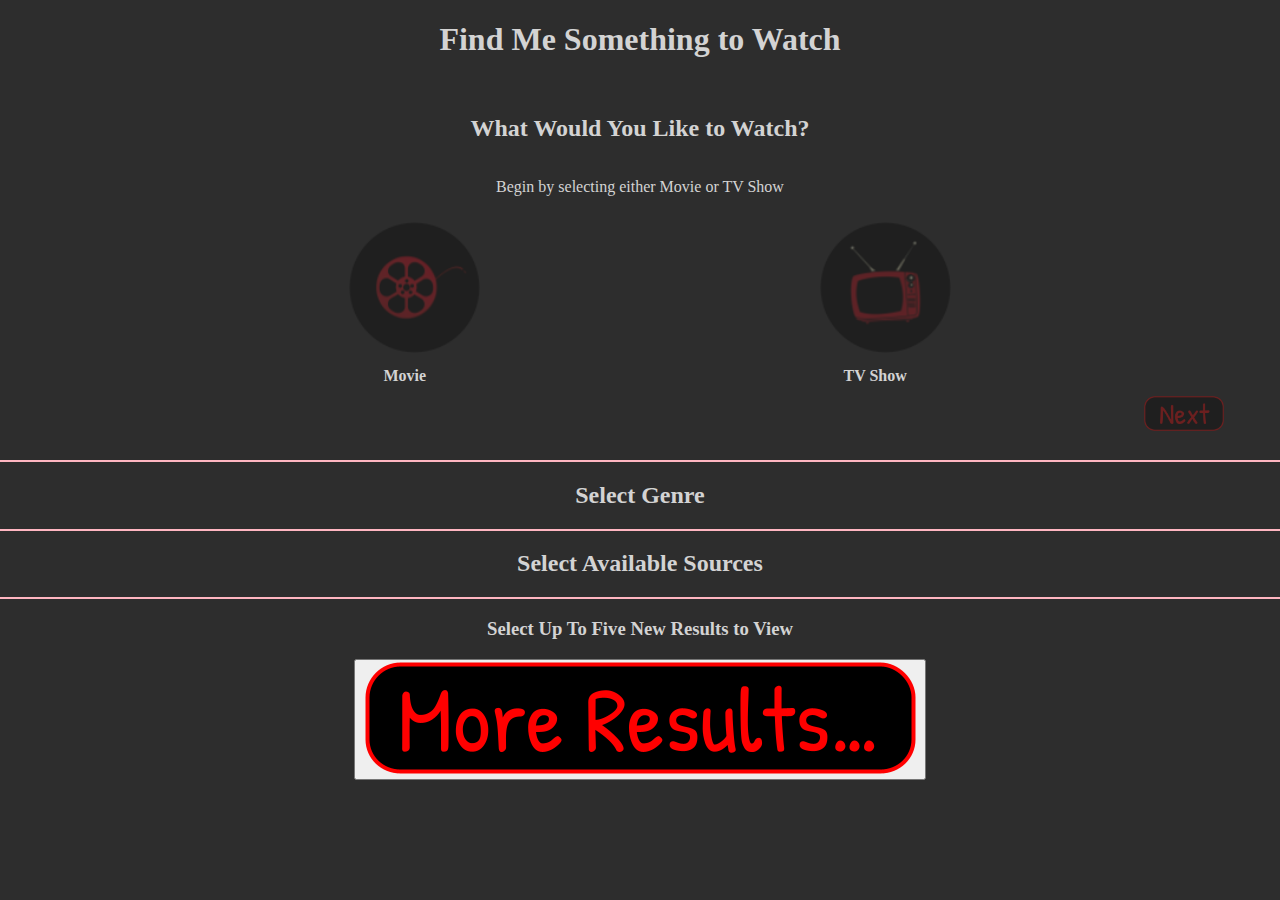
==== commit 54670fd8: "Merge branch 'main' into Samson" ====
--- a/movie-picker.html
+++ b/movie-picker.html
@@ -11,6 +11,7 @@
     <h1>Find Me Something to Watch</h1>
     <div id="media-type-container">
       <h2>What Would You Like to Watch?</h2>
+      <p>Begin by selecting either Movie or TV Show</p>
       <div id="media-type-icons">
         <div class="media-type-row">
           <div class="icon-container">
@@ -54,6 +55,7 @@
     </div>
     <div id="genre-container">
       <h2>Select Your Genres</h2>
+      <p>(These selections don't narrow the search)</p>
       <div id="genre-icons">
         <div class="genre-row">
           <div class="icon-container">
--- a/movie-picker.css
+++ b/movie-picker.css
@@ -2,7 +2,7 @@
   background-color: #2d2d2d;
   margin: 0;
   padding: 0;
-  color: white;
+  color: lightgrey;
   text-align: center;
 }
 
@@ -23,7 +23,7 @@
   align-items: center;
   justify-content: center;
   padding: 15px 0;
-  border-bottom: 2px solid white;
+  border-bottom: 2px solid lightpink;
 }
 
 #media-type-container img {
@@ -71,7 +71,7 @@
 
 #genre-preview {
   text-align: center;
-  border-bottom: 2px solid white;
+  border-bottom: 2px solid lightpink;
 }
 
 #genre-container {
@@ -80,7 +80,7 @@
   text-align: center;
   align-items: center;
   justify-content: center;
-  border-bottom: 2px solid white;
+  border-bottom: 2px solid lightpink;
 }
 
 #genre-container img {
@@ -139,7 +139,7 @@
 
 #source-preview {
   text-align: center;
-  border-bottom: 2px solid white;
+  border-bottom: 2px solid lightpink;
 }
 
 #source-container {
@@ -148,7 +148,7 @@
   text-align: center;
   align-items: center;
   justify-content: center;
-  border-bottom: 2px solid white;
+  border-bottom: 2px solid lightpink;
 }
 
 #source-container img {
@@ -209,12 +209,15 @@
   display: none;
   flex-direction: column;
   text-align: center;
+  border-bottom: 2px solid lightpink;
 }
 
 #result-display {
   display: flex;
   flex-direction: column;
   align-items: center;
+  justify-content: center;
+  border-bottom: 2px solid lightpink;
 }
 
 #display-title-container {
@@ -243,6 +246,9 @@
   width: 30%;
   max-width: 300px;
   padding: 10px 20px;
+  align-items: center;
+  border: 0.5px solid lightpink;
+  padding-bottom: 10px;
 }
 
 #display-poster-container {
@@ -253,6 +259,11 @@
 #display-poster {
   width: 100%;
   height: auto;
+  display: flex;
+  flex-direction: column;
+  align-items: center;
+  border: 0.5px solid lightpink;
+  padding-bottom: 10px;
 }
 
 #display-year-container {
@@ -332,6 +343,7 @@
   padding: 10px 20px;
 }
 
+
 #display-content-info {
   display: flex;
   font-size: 1em;
@@ -344,6 +356,16 @@
   font-size: 1em;
   color: white;
   text-align: center;
+
+#display-title {
+  font-size: clamp(24px, 10vw, 44px);
+  color: lightgrey;
+  margin-bottom: 5px;
+}
+
+#display-plot {
+  font-size: 12dv;
+  color: lightgrey;
 }
 
 #display-runtime {
@@ -362,6 +384,8 @@
   font-size: 1em;
   color: white;
   margin-top: 10px;
+  color: lightgrey;
+  max-width: 400px;
   margin-right: 40px;
 }
 
@@ -514,7 +538,7 @@
   justify-content: center;
   /* margin: 10px;
   padding: 10px; */
-  border: 1px solid white;
+  border: 1px solid lightpink;
 }
 
 #more-results-button-container {
@@ -540,7 +564,7 @@
   max-width: 100px;
   min-width: 20px;
   flex-direction: column;
-  flex: 1;
+  /* flex: 1; */
   align-items: center;
   text-align: center;
   margin: 10px 5px;
